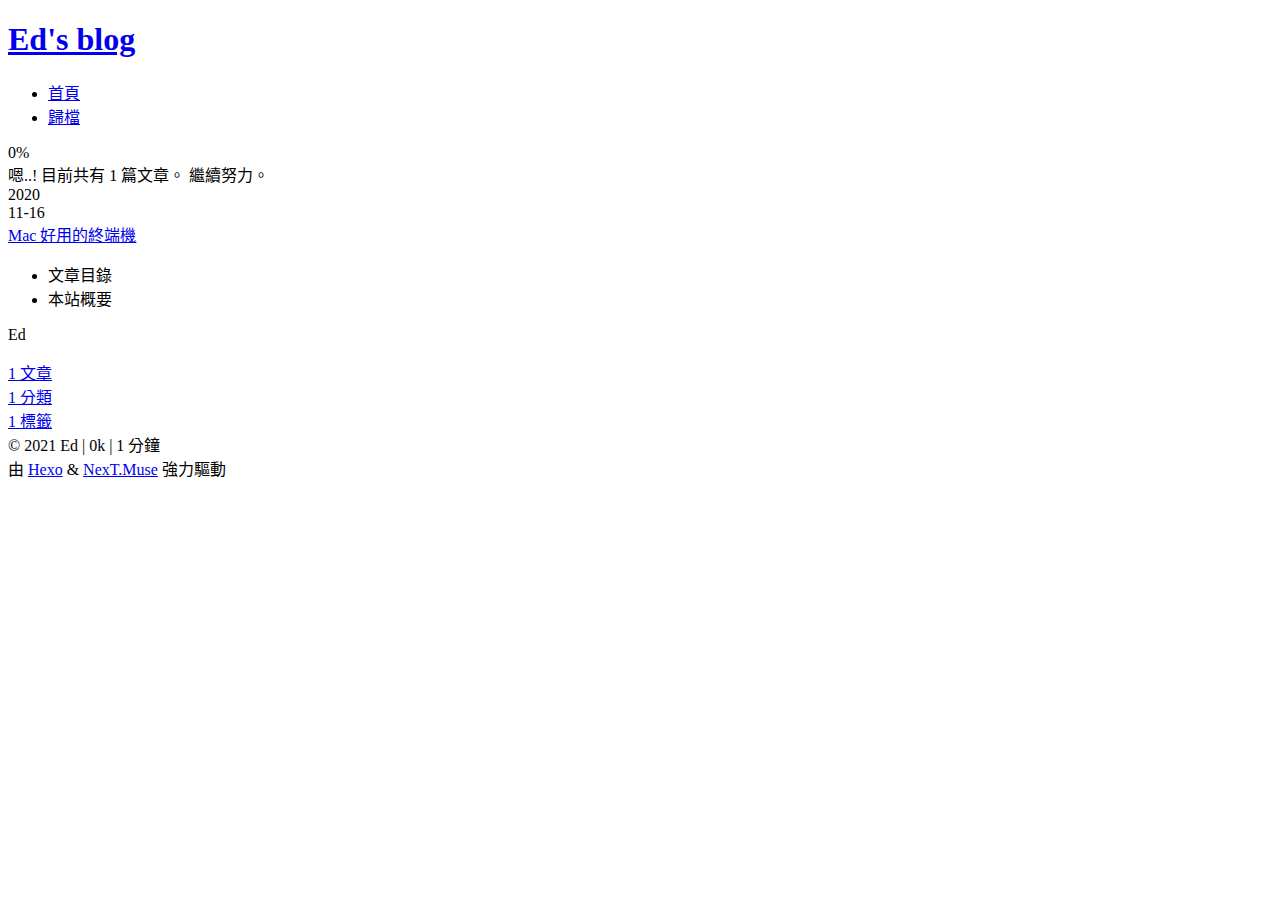
==== archives/index.html @ 4cb5926e "Site updated: 2021-09-26 19:25:12" ====
<!DOCTYPE html>
<html lang="zh-TW">
<head>
  <meta charset="UTF-8">
<meta name="viewport" content="width=device-width, initial-scale=1, maximum-scale=2">
<meta name="theme-color" content="#222">
<meta name="generator" content="Hexo 5.3.0">
  <link rel="apple-touch-icon" sizes="180x180" href="/Blog/images/apple-touch-icon-next.png">
  <link rel="icon" type="image/png" sizes="32x32" href="/Blog/images/favicon-32x32-next.png">
  <link rel="icon" type="image/png" sizes="16x16" href="/Blog/images/favicon-16x16-next.png">
  <link rel="mask-icon" href="/Blog/images/logo.svg" color="#222">

<link rel="stylesheet" href="/Blog/css/main.css">


<link rel="stylesheet" href="/Blog/lib/font-awesome/css/all.min.css">

<script id="hexo-configurations">
    var NexT = window.NexT || {};
    var CONFIG = {"hostname":"example.com","root":"/Blog/","scheme":"Muse","version":"7.8.0","exturl":false,"sidebar":{"position":"left","display":"post","padding":18,"offset":12,"onmobile":false},"copycode":{"enable":false,"show_result":false,"style":null},"back2top":{"enable":true,"sidebar":false,"scrollpercent":false},"bookmark":{"enable":false,"color":"#222","save":"auto"},"fancybox":false,"mediumzoom":false,"lazyload":false,"pangu":false,"comments":{"style":"tabs","active":null,"storage":true,"lazyload":false,"nav":null},"algolia":{"hits":{"per_page":10},"labels":{"input_placeholder":"Search for Posts","hits_empty":"We didn't find any results for the search: ${query}","hits_stats":"${hits} results found in ${time} ms"}},"localsearch":{"enable":false,"trigger":"auto","top_n_per_article":1,"unescape":false,"preload":false},"motion":{"enable":true,"async":false,"transition":{"post_block":"fadeIn","post_header":"slideDownIn","post_body":"slideDownIn","coll_header":"slideLeftIn","sidebar":"slideUpIn"}},"path":"search.xml"};
  </script>

  <meta property="og:type" content="website">
<meta property="og:title" content="Ed&#39;s blog">
<meta property="og:url" content="http://example.com/archives/index.html">
<meta property="og:site_name" content="Ed&#39;s blog">
<meta property="og:locale" content="zh_TW">
<meta property="article:author" content="Ed">
<meta name="twitter:card" content="summary">

<link rel="canonical" href="http://example.com/archives/">


<script id="page-configurations">
  // https://hexo.io/docs/variables.html
  CONFIG.page = {
    sidebar: "",
    isHome : false,
    isPost : false,
    lang   : 'zh-TW'
  };
</script>

  <title>歸檔 | Ed's blog</title>
  






  <noscript>
  <style>
  .use-motion .brand,
  .use-motion .menu-item,
  .sidebar-inner,
  .use-motion .post-block,
  .use-motion .pagination,
  .use-motion .comments,
  .use-motion .post-header,
  .use-motion .post-body,
  .use-motion .collection-header { opacity: initial; }

  .use-motion .site-title,
  .use-motion .site-subtitle {
    opacity: initial;
    top: initial;
  }

  .use-motion .logo-line-before i { left: initial; }
  .use-motion .logo-line-after i { right: initial; }
  </style>
</noscript>

</head>

<body itemscope itemtype="http://schema.org/WebPage">
  <div class="container use-motion">
    <div class="headband"></div>

    <header class="header" itemscope itemtype="http://schema.org/WPHeader">
      <div class="header-inner"><div class="site-brand-container">
  <div class="site-nav-toggle">
    <div class="toggle" aria-label="切換導航欄">
      <span class="toggle-line toggle-line-first"></span>
      <span class="toggle-line toggle-line-middle"></span>
      <span class="toggle-line toggle-line-last"></span>
    </div>
  </div>

  <div class="site-meta">

    <a href="/Blog/" class="brand" rel="start">
      <span class="logo-line-before"><i></i></span>
      <h1 class="site-title">Ed's blog</h1>
      <span class="logo-line-after"><i></i></span>
    </a>
  </div>

  <div class="site-nav-right">
    <div class="toggle popup-trigger">
    </div>
  </div>
</div>




<nav class="site-nav">
  <ul id="menu" class="main-menu menu">
        <li class="menu-item menu-item-home">

    <a href="/Blog/" rel="section"><i class="fa fa-home fa-fw"></i>首頁</a>

  </li>
        <li class="menu-item menu-item-archives">

    <a href="/Blog/archives/" rel="section"><i class="fa fa-archive fa-fw"></i>歸檔</a>

  </li>
  </ul>
</nav>




</div>
    </header>

    
  <div class="back-to-top">
    <i class="fa fa-arrow-up"></i>
    <span>0%</span>
  </div>


    <main class="main">
      <div class="main-inner">
        <div class="content-wrap">
          

          <div class="content archive">
            

  
  
  
  <div class="post-block">
    <div class="posts-collapse">
      <div class="collection-title">
        <span class="collection-header">嗯..! 目前共有 1 篇文章。 繼續努力。</span>
      </div>

      
    <div class="collection-year">
      <span class="collection-header">2020</span>
    </div>

  <article itemscope itemtype="http://schema.org/Article">
    <header class="post-header">

      <div class="post-meta">
        <time itemprop="dateCreated"
              datetime="2020-11-16T00:00:00+08:00"
              content="2020-11-16">
          11-16
        </time>
      </div>

      <div class="post-title">
          <a class="post-title-link" href="/Blog/Mac%20%E5%A5%BD%E7%94%A8%E7%9A%84%E7%B5%82%E7%AB%AF%E6%A9%9F/" itemprop="url">
            <span itemprop="name">Mac 好用的終端機</span>
          </a>
      </div>

    </header>
  </article>


    </div>
  </div>
  
  
  

  



          </div>
          

<script>
  window.addEventListener('tabs:register', () => {
    let { activeClass } = CONFIG.comments;
    if (CONFIG.comments.storage) {
      activeClass = localStorage.getItem('comments_active') || activeClass;
    }
    if (activeClass) {
      let activeTab = document.querySelector(`a[href="#comment-${activeClass}"]`);
      if (activeTab) {
        activeTab.click();
      }
    }
  });
  if (CONFIG.comments.storage) {
    window.addEventListener('tabs:click', event => {
      if (!event.target.matches('.tabs-comment .tab-content .tab-pane')) return;
      let commentClass = event.target.classList[1];
      localStorage.setItem('comments_active', commentClass);
    });
  }
</script>

        </div>
          
  
  <div class="toggle sidebar-toggle">
    <span class="toggle-line toggle-line-first"></span>
    <span class="toggle-line toggle-line-middle"></span>
    <span class="toggle-line toggle-line-last"></span>
  </div>

  <aside class="sidebar">
    <div class="sidebar-inner">

      <ul class="sidebar-nav motion-element">
        <li class="sidebar-nav-toc">
          文章目錄
        </li>
        <li class="sidebar-nav-overview">
          本站概要
        </li>
      </ul>

      <!--noindex-->
      <div class="post-toc-wrap sidebar-panel">
      </div>
      <!--/noindex-->

      <div class="site-overview-wrap sidebar-panel">
        <div class="site-author motion-element" itemprop="author" itemscope itemtype="http://schema.org/Person">
  <p class="site-author-name" itemprop="name">Ed</p>
  <div class="site-description" itemprop="description"></div>
</div>
<div class="site-state-wrap motion-element">
  <nav class="site-state">
      <div class="site-state-item site-state-posts">
          <a href="/Blog/archives/">
        
          <span class="site-state-item-count">1</span>
          <span class="site-state-item-name">文章</span>
        </a>
      </div>
      <div class="site-state-item site-state-categories">
            <a href="/Blog/categories/">
        <span class="site-state-item-count">1</span>
        <span class="site-state-item-name">分類</span></a>
      </div>
      <div class="site-state-item site-state-tags">
            <a href="/Blog/tags/">
        <span class="site-state-item-count">1</span>
        <span class="site-state-item-name">標籤</span></a>
      </div>
  </nav>
</div>



      </div>

    </div>
  </aside>
  <div id="sidebar-dimmer"></div>


      </div>
    </main>

    <footer class="footer">
      <div class="footer-inner">
        

        

<div class="copyright">
  
  &copy; 
  <span itemprop="copyrightYear">2021</span>
  <span class="with-love">
    <i class="fa fa-heart"></i>
  </span>
  <span class="author" itemprop="copyrightHolder">Ed</span>
    <span class="post-meta-divider">|</span>
    <span class="post-meta-item-icon">
      <i class="fa fa-chart-area"></i>
    </span>
    <span title="總字數">0k</span>
    <span class="post-meta-divider">|</span>
    <span class="post-meta-item-icon">
      <i class="fa fa-coffee"></i>
    </span>
    <span title="所需總閱讀時間">1 分鐘</span>
</div>
  <div class="powered-by">由 <a href="https://hexo.io/" class="theme-link" rel="noopener" target="_blank">Hexo</a> & <a href="https://muse.theme-next.org/" class="theme-link" rel="noopener" target="_blank">NexT.Muse</a> 強力驅動
  </div>

        








      </div>
    </footer>
  </div>

  
  <script src="/Blog/lib/anime.min.js"></script>
  <script src="/Blog/lib/velocity/velocity.min.js"></script>
  <script src="/Blog/lib/velocity/velocity.ui.min.js"></script>

<script src="/Blog/js/utils.js"></script>

<script src="/Blog/js/motion.js"></script>


<script src="/Blog/js/schemes/muse.js"></script>


<script src="/Blog/js/next-boot.js"></script>




  















  

  

</body>
</html>
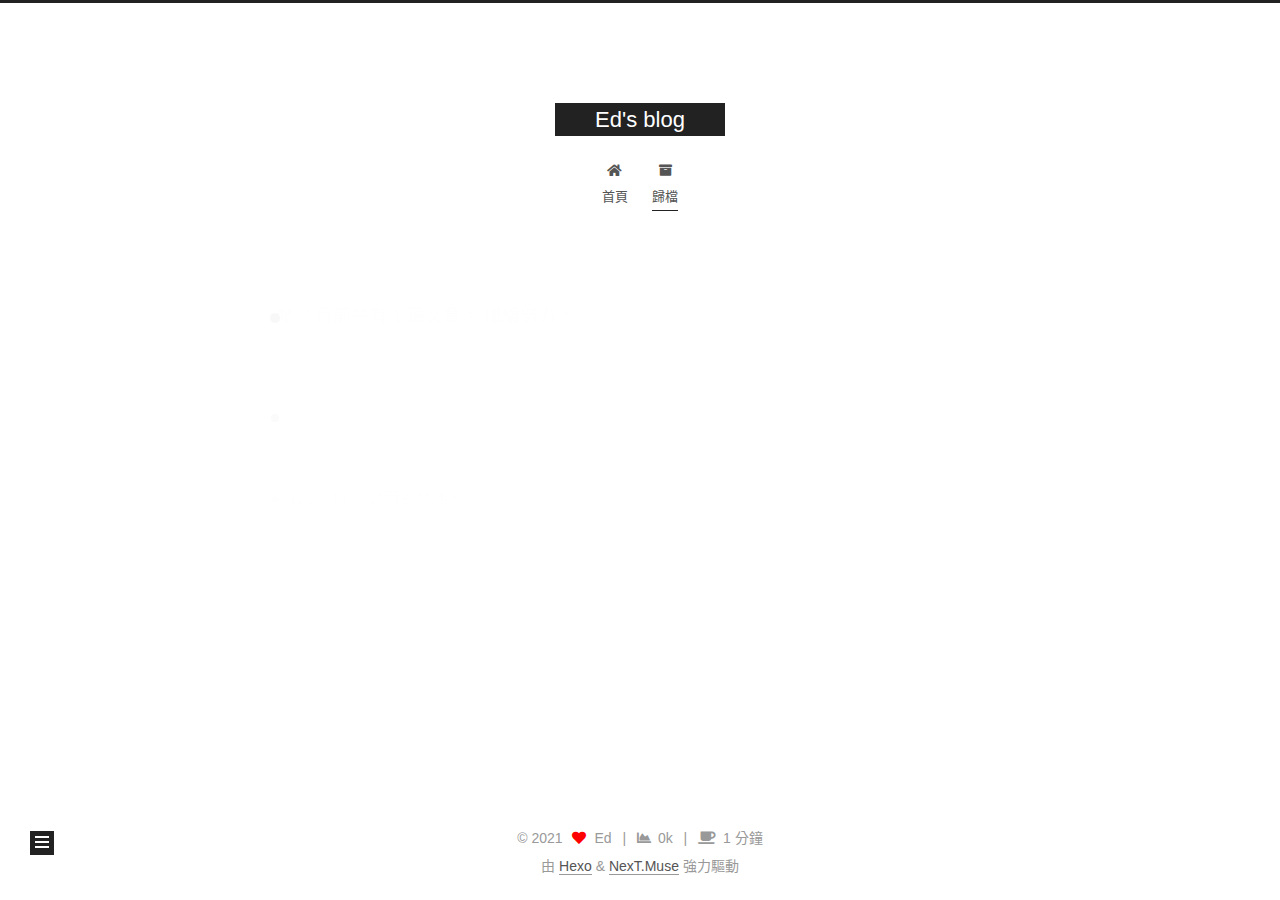
==== commit f0e3078c: "Site updated: 2021-09-26 19:32:54" ====
--- a/archives/index.html
+++ b/archives/index.html
@@ -5,19 +5,19 @@
 <meta name="viewport" content="width=device-width, initial-scale=1, maximum-scale=2">
 <meta name="theme-color" content="#222">
 <meta name="generator" content="Hexo 5.3.0">
-  <link rel="apple-touch-icon" sizes="180x180" href="/Blog/images/apple-touch-icon-next.png">
-  <link rel="icon" type="image/png" sizes="32x32" href="/Blog/images/favicon-32x32-next.png">
-  <link rel="icon" type="image/png" sizes="16x16" href="/Blog/images/favicon-16x16-next.png">
-  <link rel="mask-icon" href="/Blog/images/logo.svg" color="#222">
-
-<link rel="stylesheet" href="/Blog/css/main.css">
-
-
-<link rel="stylesheet" href="/Blog/lib/font-awesome/css/all.min.css">
+  <link rel="apple-touch-icon" sizes="180x180" href="/images/apple-touch-icon-next.png">
+  <link rel="icon" type="image/png" sizes="32x32" href="/images/favicon-32x32-next.png">
+  <link rel="icon" type="image/png" sizes="16x16" href="/images/favicon-16x16-next.png">
+  <link rel="mask-icon" href="/images/logo.svg" color="#222">
+
+<link rel="stylesheet" href="/css/main.css">
+
+
+<link rel="stylesheet" href="/lib/font-awesome/css/all.min.css">
 
 <script id="hexo-configurations">
     var NexT = window.NexT || {};
-    var CONFIG = {"hostname":"example.com","root":"/Blog/","scheme":"Muse","version":"7.8.0","exturl":false,"sidebar":{"position":"left","display":"post","padding":18,"offset":12,"onmobile":false},"copycode":{"enable":false,"show_result":false,"style":null},"back2top":{"enable":true,"sidebar":false,"scrollpercent":false},"bookmark":{"enable":false,"color":"#222","save":"auto"},"fancybox":false,"mediumzoom":false,"lazyload":false,"pangu":false,"comments":{"style":"tabs","active":null,"storage":true,"lazyload":false,"nav":null},"algolia":{"hits":{"per_page":10},"labels":{"input_placeholder":"Search for Posts","hits_empty":"We didn't find any results for the search: ${query}","hits_stats":"${hits} results found in ${time} ms"}},"localsearch":{"enable":false,"trigger":"auto","top_n_per_article":1,"unescape":false,"preload":false},"motion":{"enable":true,"async":false,"transition":{"post_block":"fadeIn","post_header":"slideDownIn","post_body":"slideDownIn","coll_header":"slideLeftIn","sidebar":"slideUpIn"}},"path":"search.xml"};
+    var CONFIG = {"hostname":"example.com","root":"/","scheme":"Muse","version":"7.8.0","exturl":false,"sidebar":{"position":"left","display":"post","padding":18,"offset":12,"onmobile":false},"copycode":{"enable":false,"show_result":false,"style":null},"back2top":{"enable":true,"sidebar":false,"scrollpercent":false},"bookmark":{"enable":false,"color":"#222","save":"auto"},"fancybox":false,"mediumzoom":false,"lazyload":false,"pangu":false,"comments":{"style":"tabs","active":null,"storage":true,"lazyload":false,"nav":null},"algolia":{"hits":{"per_page":10},"labels":{"input_placeholder":"Search for Posts","hits_empty":"We didn't find any results for the search: ${query}","hits_stats":"${hits} results found in ${time} ms"}},"localsearch":{"enable":false,"trigger":"auto","top_n_per_article":1,"unescape":false,"preload":false},"motion":{"enable":true,"async":false,"transition":{"post_block":"fadeIn","post_header":"slideDownIn","post_body":"slideDownIn","coll_header":"slideLeftIn","sidebar":"slideUpIn"}},"path":"search.xml"};
   </script>
 
   <meta property="og:type" content="website">
@@ -90,7 +90,7 @@
 
   <div class="site-meta">
 
-    <a href="/Blog/" class="brand" rel="start">
+    <a href="/" class="brand" rel="start">
       <span class="logo-line-before"><i></i></span>
       <h1 class="site-title">Ed's blog</h1>
       <span class="logo-line-after"><i></i></span>
@@ -110,12 +110,12 @@
   <ul id="menu" class="main-menu menu">
         <li class="menu-item menu-item-home">
 
-    <a href="/Blog/" rel="section"><i class="fa fa-home fa-fw"></i>首頁</a>
+    <a href="/" rel="section"><i class="fa fa-home fa-fw"></i>首頁</a>
 
   </li>
         <li class="menu-item menu-item-archives">
 
-    <a href="/Blog/archives/" rel="section"><i class="fa fa-archive fa-fw"></i>歸檔</a>
+    <a href="/archives/" rel="section"><i class="fa fa-archive fa-fw"></i>歸檔</a>
 
   </li>
   </ul>
@@ -168,7 +168,7 @@
       </div>
 
       <div class="post-title">
-          <a class="post-title-link" href="/Blog/Mac%20%E5%A5%BD%E7%94%A8%E7%9A%84%E7%B5%82%E7%AB%AF%E6%A9%9F/" itemprop="url">
+          <a class="post-title-link" href="/Mac%20%E5%A5%BD%E7%94%A8%E7%9A%84%E7%B5%82%E7%AB%AF%E6%A9%9F/" itemprop="url">
             <span itemprop="name">Mac 好用的終端機</span>
           </a>
       </div>
@@ -246,19 +246,19 @@
 <div class="site-state-wrap motion-element">
   <nav class="site-state">
       <div class="site-state-item site-state-posts">
-          <a href="/Blog/archives/">
+          <a href="/archives/">
         
           <span class="site-state-item-count">1</span>
           <span class="site-state-item-name">文章</span>
         </a>
       </div>
       <div class="site-state-item site-state-categories">
-            <a href="/Blog/categories/">
+            <a href="/categories/">
         <span class="site-state-item-count">1</span>
         <span class="site-state-item-name">分類</span></a>
       </div>
       <div class="site-state-item site-state-tags">
-            <a href="/Blog/tags/">
+            <a href="/tags/">
         <span class="site-state-item-count">1</span>
         <span class="site-state-item-name">標籤</span></a>
       </div>
@@ -319,19 +319,19 @@
   </div>
 
   
-  <script src="/Blog/lib/anime.min.js"></script>
-  <script src="/Blog/lib/velocity/velocity.min.js"></script>
-  <script src="/Blog/lib/velocity/velocity.ui.min.js"></script>
-
-<script src="/Blog/js/utils.js"></script>
-
-<script src="/Blog/js/motion.js"></script>
-
-
-<script src="/Blog/js/schemes/muse.js"></script>
-
-
-<script src="/Blog/js/next-boot.js"></script>
+  <script src="/lib/anime.min.js"></script>
+  <script src="/lib/velocity/velocity.min.js"></script>
+  <script src="/lib/velocity/velocity.ui.min.js"></script>
+
+<script src="/js/utils.js"></script>
+
+<script src="/js/motion.js"></script>
+
+
+<script src="/js/schemes/muse.js"></script>
+
+
+<script src="/js/next-boot.js"></script>
 
 
 
--- a/css/main.css
+++ b/css/main.css
@@ -0,0 +1,2291 @@
+:root {
+  --body-bg-color: #fff;
+  --content-bg-color: #fff;
+  --card-bg-color: #f5f5f5;
+  --text-color: #555;
+  --blockquote-color: #666;
+  --link-color: #555;
+  --link-hover-color: #222;
+  --brand-color: #fff;
+  --brand-hover-color: #fff;
+  --table-row-odd-bg-color: #f9f9f9;
+  --table-row-hover-bg-color: #f5f5f5;
+  --menu-item-bg-color: #f5f5f5;
+  --btn-default-bg: #222;
+  --btn-default-color: #fff;
+  --btn-default-border-color: #222;
+  --btn-default-hover-bg: #fff;
+  --btn-default-hover-color: #222;
+  --btn-default-hover-border-color: #222;
+}
+html {
+  line-height: 1.15; /* 1 */
+  -webkit-text-size-adjust: 100%; /* 2 */
+}
+body {
+  margin: 0;
+}
+main {
+  display: block;
+}
+h1 {
+  font-size: 2em;
+  margin: 0.67em 0;
+}
+hr {
+  box-sizing: content-box; /* 1 */
+  height: 0; /* 1 */
+  overflow: visible; /* 2 */
+}
+pre {
+  font-family: monospace, monospace; /* 1 */
+  font-size: 1em; /* 2 */
+}
+a {
+  background: transparent;
+}
+abbr[title] {
+  border-bottom: none; /* 1 */
+  text-decoration: underline; /* 2 */
+  text-decoration: underline dotted; /* 2 */
+}
+b,
+strong {
+  font-weight: bolder;
+}
+code,
+kbd,
+samp {
+  font-family: monospace, monospace; /* 1 */
+  font-size: 1em; /* 2 */
+}
+small {
+  font-size: 80%;
+}
+sub,
+sup {
+  font-size: 75%;
+  line-height: 0;
+  position: relative;
+  vertical-align: baseline;
+}
+sub {
+  bottom: -0.25em;
+}
+sup {
+  top: -0.5em;
+}
+img {
+  border-style: none;
+}
+button,
+input,
+optgroup,
+select,
+textarea {
+  font-family: inherit; /* 1 */
+  font-size: 100%; /* 1 */
+  line-height: 1.15; /* 1 */
+  margin: 0; /* 2 */
+}
+button,
+input {
+/* 1 */
+  overflow: visible;
+}
+button,
+select {
+/* 1 */
+  text-transform: none;
+}
+button,
+[type='button'],
+[type='reset'],
+[type='submit'] {
+  -webkit-appearance: button;
+}
+button::-moz-focus-inner,
+[type='button']::-moz-focus-inner,
+[type='reset']::-moz-focus-inner,
+[type='submit']::-moz-focus-inner {
+  border-style: none;
+  padding: 0;
+}
+button:-moz-focusring,
+[type='button']:-moz-focusring,
+[type='reset']:-moz-focusring,
+[type='submit']:-moz-focusring {
+  outline: 1px dotted ButtonText;
+}
+fieldset {
+  padding: 0.35em 0.75em 0.625em;
+}
+legend {
+  box-sizing: border-box; /* 1 */
+  color: inherit; /* 2 */
+  display: table; /* 1 */
+  max-width: 100%; /* 1 */
+  padding: 0; /* 3 */
+  white-space: normal; /* 1 */
+}
+progress {
+  vertical-align: baseline;
+}
+textarea {
+  overflow: auto;
+}
+[type='checkbox'],
+[type='radio'] {
+  box-sizing: border-box; /* 1 */
+  padding: 0; /* 2 */
+}
+[type='number']::-webkit-inner-spin-button,
+[type='number']::-webkit-outer-spin-button {
+  height: auto;
+}
+[type='search'] {
+  outline-offset: -2px; /* 2 */
+  -webkit-appearance: textfield; /* 1 */
+}
+[type='search']::-webkit-search-decoration {
+  -webkit-appearance: none;
+}
+::-webkit-file-upload-button {
+  font: inherit; /* 2 */
+  -webkit-appearance: button; /* 1 */
+}
+details {
+  display: block;
+}
+summary {
+  display: list-item;
+}
+template {
+  display: none;
+}
+[hidden] {
+  display: none;
+}
+::selection {
+  background: #262a30;
+  color: #eee;
+}
+html,
+body {
+  height: 100%;
+}
+body {
+  background: var(--body-bg-color);
+  color: var(--text-color);
+  font-family: 'Lato', "PingFang SC", "Microsoft YaHei", sans-serif;
+  font-size: 1em;
+  line-height: 2;
+}
+@media (max-width: 991px) {
+  body {
+    padding-left: 0 !important;
+    padding-right: 0 !important;
+  }
+}
+h1,
+h2,
+h3,
+h4,
+h5,
+h6 {
+  font-family: 'Lato', "PingFang SC", "Microsoft YaHei", sans-serif;
+  font-weight: bold;
+  line-height: 1.5;
+  margin: 20px 0 15px;
+}
+h1 {
+  font-size: 1.5em;
+}
+h2 {
+  font-size: 1.375em;
+}
+h3 {
+  font-size: 1.25em;
+}
+h4 {
+  font-size: 1.125em;
+}
+h5 {
+  font-size: 1em;
+}
+h6 {
+  font-size: 0.875em;
+}
+p {
+  margin: 0 0 20px 0;
+}
+a,
+span.exturl {
+  border-bottom: 1px solid #999;
+  color: var(--link-color);
+  outline: 0;
+  text-decoration: none;
+  overflow-wrap: break-word;
+  word-wrap: break-word;
+  cursor: pointer;
+}
+a:hover,
+span.exturl:hover {
+  border-bottom-color: var(--link-hover-color);
+  color: var(--link-hover-color);
+}
+iframe,
+img,
+video {
+  display: block;
+  margin-left: auto;
+  margin-right: auto;
+  max-width: 100%;
+}
+hr {
+  background-image: repeating-linear-gradient(-45deg, #ddd, #ddd 4px, transparent 4px, transparent 8px);
+  border: 0;
+  height: 3px;
+  margin: 40px 0;
+}
+blockquote {
+  border-left: 4px solid #ddd;
+  color: var(--blockquote-color);
+  margin: 0;
+  padding: 0 15px;
+}
+blockquote cite::before {
+  content: '-';
+  padding: 0 5px;
+}
+dt {
+  font-weight: bold;
+}
+dd {
+  margin: 0;
+  padding: 0;
+}
+kbd {
+  background-color: #f5f5f5;
+  background-image: linear-gradient(#eee, #fff, #eee);
+  border: 1px solid #ccc;
+  border-radius: 0.2em;
+  box-shadow: 0.1em 0.1em 0.2em rgba(0,0,0,0.1);
+  color: #555;
+  font-family: inherit;
+  padding: 0.1em 0.3em;
+  white-space: nowrap;
+}
+.table-container {
+  overflow: auto;
+}
+table {
+  border-collapse: collapse;
+  border-spacing: 0;
+  font-size: 0.875em;
+  margin: 0 0 20px 0;
+  width: 100%;
+}
+tbody tr:nth-of-type(odd) {
+  background: var(--table-row-odd-bg-color);
+}
+tbody tr:hover {
+  background: var(--table-row-hover-bg-color);
+}
+caption,
+th,
+td {
+  font-weight: normal;
+  padding: 8px;
+  vertical-align: middle;
+}
+th,
+td {
+  border: 1px solid #ddd;
+  border-bottom: 3px solid #ddd;
+}
+th {
+  font-weight: 700;
+  padding-bottom: 10px;
+}
+td {
+  border-bottom-width: 1px;
+}
+.btn {
+  background: var(--btn-default-bg);
+  border: 2px solid var(--btn-default-border-color);
+  border-radius: 0;
+  color: var(--btn-default-color);
+  display: inline-block;
+  font-size: 0.875em;
+  line-height: 2;
+  padding: 0 20px;
+  text-decoration: none;
+  transition-property: background-color;
+  transition-delay: 0s;
+  transition-duration: 0.2s;
+  transition-timing-function: ease-in-out;
+}
+.btn:hover {
+  background: var(--btn-default-hover-bg);
+  border-color: var(--btn-default-hover-border-color);
+  color: var(--btn-default-hover-color);
+}
+.btn + .btn {
+  margin: 0 0 8px 8px;
+}
+.btn .fa-fw {
+  text-align: left;
+  width: 1.285714285714286em;
+}
+.toggle {
+  line-height: 0;
+}
+.toggle .toggle-line {
+  background: #fff;
+  display: inline-block;
+  height: 2px;
+  left: 0;
+  position: relative;
+  top: 0;
+  transition: all 0.4s;
+  vertical-align: top;
+  width: 100%;
+}
+.toggle .toggle-line:not(:first-child) {
+  margin-top: 3px;
+}
+.toggle.toggle-arrow .toggle-line-first {
+  left: 50%;
+  top: 2px;
+  transform: rotate(45deg);
+  width: 50%;
+}
+.toggle.toggle-arrow .toggle-line-middle {
+  left: 2px;
+  width: 90%;
+}
+.toggle.toggle-arrow .toggle-line-last {
+  left: 50%;
+  top: -2px;
+  transform: rotate(-45deg);
+  width: 50%;
+}
+.toggle.toggle-close .toggle-line-first {
+  transform: rotate(-45deg);
+  top: 5px;
+}
+.toggle.toggle-close .toggle-line-middle {
+  opacity: 0;
+}
+.toggle.toggle-close .toggle-line-last {
+  transform: rotate(45deg);
+  top: -5px;
+}
+.highlight,
+pre {
+  background: #f7f7f7;
+  color: #4d4d4c;
+  line-height: 1.6;
+  margin: 0 auto 20px;
+}
+pre,
+code {
+  font-family: consolas, Menlo, monospace, "PingFang SC", "Microsoft YaHei";
+}
+code {
+  background: #eee;
+  border-radius: 3px;
+  color: #555;
+  padding: 2px 4px;
+  overflow-wrap: break-word;
+  word-wrap: break-word;
+}
+.highlight *::selection {
+  background: #d6d6d6;
+}
+.highlight pre {
+  border: 0;
+  margin: 0;
+  padding: 10px 0;
+}
+.highlight table {
+  border: 0;
+  margin: 0;
+  width: auto;
+}
+.highlight td {
+  border: 0;
+  padding: 0;
+}
+.highlight figcaption {
+  background: #eff2f3;
+  color: #4d4d4c;
+  display: flex;
+  font-size: 0.875em;
+  justify-content: space-between;
+  line-height: 1.2;
+  padding: 0.5em;
+}
+.highlight figcaption a {
+  color: #4d4d4c;
+}
+.highlight figcaption a:hover {
+  border-bottom-color: #4d4d4c;
+}
+.highlight .gutter {
+  -moz-user-select: none;
+  -ms-user-select: none;
+  -webkit-user-select: none;
+  user-select: none;
+}
+.highlight .gutter pre {
+  background: #eff2f3;
+  color: #869194;
+  padding-left: 10px;
+  padding-right: 10px;
+  text-align: right;
+}
+.highlight .code pre {
+  background: #f7f7f7;
+  padding-left: 10px;
+  width: 100%;
+}
+.gist table {
+  width: auto;
+}
+.gist table td {
+  border: 0;
+}
+pre {
+  overflow: auto;
+  padding: 10px;
+}
+pre code {
+  background: none;
+  color: #4d4d4c;
+  font-size: 0.875em;
+  padding: 0;
+  text-shadow: none;
+}
+pre .deletion {
+  background: #fdd;
+}
+pre .addition {
+  background: #dfd;
+}
+pre .meta {
+  color: #eab700;
+  -moz-user-select: none;
+  -ms-user-select: none;
+  -webkit-user-select: none;
+  user-select: none;
+}
+pre .comment {
+  color: #8e908c;
+}
+pre .variable,
+pre .attribute,
+pre .tag,
+pre .name,
+pre .regexp,
+pre .ruby .constant,
+pre .xml .tag .title,
+pre .xml .pi,
+pre .xml .doctype,
+pre .html .doctype,
+pre .css .id,
+pre .css .class,
+pre .css .pseudo {
+  color: #c82829;
+}
+pre .number,
+pre .preprocessor,
+pre .built_in,
+pre .builtin-name,
+pre .literal,
+pre .params,
+pre .constant,
+pre .command {
+  color: #f5871f;
+}
+pre .ruby .class .title,
+pre .css .rules .attribute,
+pre .string,
+pre .symbol,
+pre .value,
+pre .inheritance,
+pre .header,
+pre .ruby .symbol,
+pre .xml .cdata,
+pre .special,
+pre .formula {
+  color: #718c00;
+}
+pre .title,
+pre .css .hexcolor {
+  color: #3e999f;
+}
+pre .function,
+pre .python .decorator,
+pre .python .title,
+pre .ruby .function .title,
+pre .ruby .title .keyword,
+pre .perl .sub,
+pre .javascript .title,
+pre .coffeescript .title {
+  color: #4271ae;
+}
+pre .keyword,
+pre .javascript .function {
+  color: #8959a8;
+}
+.blockquote-center {
+  border-left: none;
+  margin: 40px 0;
+  padding: 0;
+  position: relative;
+  text-align: center;
+}
+.blockquote-center .fa {
+  display: block;
+  opacity: 0.6;
+  position: absolute;
+  width: 100%;
+}
+.blockquote-center .fa-quote-left {
+  border-top: 1px solid #ccc;
+  text-align: left;
+  top: -20px;
+}
+.blockquote-center .fa-quote-right {
+  border-bottom: 1px solid #ccc;
+  text-align: right;
+  bottom: -20px;
+}
+.blockquote-center p,
+.blockquote-center div {
+  text-align: center;
+}
+.post-body .group-picture img {
+  margin: 0 auto;
+  padding: 0 3px;
+}
+.group-picture-row {
+  margin-bottom: 6px;
+  overflow: hidden;
+}
+.group-picture-column {
+  float: left;
+  margin-bottom: 10px;
+}
+.post-body .label {
+  color: #555;
+  display: inline;
+  padding: 0 2px;
+}
+.post-body .label.default {
+  background: #f0f0f0;
+}
+.post-body .label.primary {
+  background: #efe6f7;
+}
+.post-body .label.info {
+  background: #e5f2f8;
+}
+.post-body .label.success {
+  background: #e7f4e9;
+}
+.post-body .label.warning {
+  background: #fcf6e1;
+}
+.post-body .label.danger {
+  background: #fae8eb;
+}
+.post-body .tabs {
+  margin-bottom: 20px;
+}
+.post-body .tabs,
+.tabs-comment {
+  display: block;
+  padding-top: 10px;
+  position: relative;
+}
+.post-body .tabs ul.nav-tabs,
+.tabs-comment ul.nav-tabs {
+  display: flex;
+  flex-wrap: wrap;
+  margin: 0;
+  margin-bottom: -1px;
+  padding: 0;
+}
+@media (max-width: 413px) {
+  .post-body .tabs ul.nav-tabs,
+  .tabs-comment ul.nav-tabs {
+    display: block;
+    margin-bottom: 5px;
+  }
+}
+.post-body .tabs ul.nav-tabs li.tab,
+.tabs-comment ul.nav-tabs li.tab {
+  border-bottom: 1px solid #ddd;
+  border-left: 1px solid transparent;
+  border-right: 1px solid transparent;
+  border-top: 3px solid transparent;
+  flex-grow: 1;
+  list-style-type: none;
+  border-radius: 0 0 0 0;
+}
+@media (max-width: 413px) {
+  .post-body .tabs ul.nav-tabs li.tab,
+  .tabs-comment ul.nav-tabs li.tab {
+    border-bottom: 1px solid transparent;
+    border-left: 3px solid transparent;
+    border-right: 1px solid transparent;
+    border-top: 1px solid transparent;
+  }
+}
+@media (max-width: 413px) {
+  .post-body .tabs ul.nav-tabs li.tab,
+  .tabs-comment ul.nav-tabs li.tab {
+    border-radius: 0;
+  }
+}
+.post-body .tabs ul.nav-tabs li.tab a,
+.tabs-comment ul.nav-tabs li.tab a {
+  border-bottom: initial;
+  display: block;
+  line-height: 1.8;
+  outline: 0;
+  padding: 0.25em 0.75em;
+  text-align: center;
+  transition-delay: 0s;
+  transition-duration: 0.2s;
+  transition-timing-function: ease-out;
+}
+.post-body .tabs ul.nav-tabs li.tab a i,
+.tabs-comment ul.nav-tabs li.tab a i {
+  width: 1.285714285714286em;
+}
+.post-body .tabs ul.nav-tabs li.tab.active,
+.tabs-comment ul.nav-tabs li.tab.active {
+  border-bottom: 1px solid transparent;
+  border-left: 1px solid #ddd;
+  border-right: 1px solid #ddd;
+  border-top: 3px solid #fc6423;
+}
+@media (max-width: 413px) {
+  .post-body .tabs ul.nav-tabs li.tab.active,
+  .tabs-comment ul.nav-tabs li.tab.active {
+    border-bottom: 1px solid #ddd;
+    border-left: 3px solid #fc6423;
+    border-right: 1px solid #ddd;
+    border-top: 1px solid #ddd;
+  }
+}
+.post-body .tabs ul.nav-tabs li.tab.active a,
+.tabs-comment ul.nav-tabs li.tab.active a {
+  color: var(--link-color);
+  cursor: default;
+}
+.post-body .tabs .tab-content .tab-pane,
+.tabs-comment .tab-content .tab-pane {
+  border: 1px solid #ddd;
+  border-top: 0;
+  padding: 20px 20px 0 20px;
+  border-radius: 0;
+}
+.post-body .tabs .tab-content .tab-pane:not(.active),
+.tabs-comment .tab-content .tab-pane:not(.active) {
+  display: none;
+}
+.post-body .tabs .tab-content .tab-pane.active,
+.tabs-comment .tab-content .tab-pane.active {
+  display: block;
+}
+.post-body .tabs .tab-content .tab-pane.active:nth-of-type(1),
+.tabs-comment .tab-content .tab-pane.active:nth-of-type(1) {
+  border-radius: 0 0 0 0;
+}
+@media (max-width: 413px) {
+  .post-body .tabs .tab-content .tab-pane.active:nth-of-type(1),
+  .tabs-comment .tab-content .tab-pane.active:nth-of-type(1) {
+    border-radius: 0;
+  }
+}
+.post-body .note {
+  border-radius: 3px;
+  margin-bottom: 20px;
+  padding: 1em;
+  position: relative;
+  border: 1px solid #eee;
+  border-left-width: 5px;
+}
+.post-body .note h2,
+.post-body .note h3,
+.post-body .note h4,
+.post-body .note h5,
+.post-body .note h6 {
+  margin-top: 0;
+  border-bottom: initial;
+  margin-bottom: 0;
+  padding-top: 0;
+}
+.post-body .note p:first-child,
+.post-body .note ul:first-child,
+.post-body .note ol:first-child,
+.post-body .note table:first-child,
+.post-body .note pre:first-child,
+.post-body .note blockquote:first-child,
+.post-body .note img:first-child {
+  margin-top: 0;
+}
+.post-body .note p:last-child,
+.post-body .note ul:last-child,
+.post-body .note ol:last-child,
+.post-body .note table:last-child,
+.post-body .note pre:last-child,
+.post-body .note blockquote:last-child,
+.post-body .note img:last-child {
+  margin-bottom: 0;
+}
+.post-body .note.default {
+  border-left-color: #777;
+}
+.post-body .note.default h2,
+.post-body .note.default h3,
+.post-body .note.default h4,
+.post-body .note.default h5,
+.post-body .note.default h6 {
+  color: #777;
+}
+.post-body .note.primary {
+  border-left-color: #6f42c1;
+}
+.post-body .note.primary h2,
+.post-body .note.primary h3,
+.post-body .note.primary h4,
+.post-body .note.primary h5,
+.post-body .note.primary h6 {
+  color: #6f42c1;
+}
+.post-body .note.info {
+  border-left-color: #428bca;
+}
+.post-body .note.info h2,
+.post-body .note.info h3,
+.post-body .note.info h4,
+.post-body .note.info h5,
+.post-body .note.info h6 {
+  color: #428bca;
+}
+.post-body .note.success {
+  border-left-color: #5cb85c;
+}
+.post-body .note.success h2,
+.post-body .note.success h3,
+.post-body .note.success h4,
+.post-body .note.success h5,
+.post-body .note.success h6 {
+  color: #5cb85c;
+}
+.post-body .note.warning {
+  border-left-color: #f0ad4e;
+}
+.post-body .note.warning h2,
+.post-body .note.warning h3,
+.post-body .note.warning h4,
+.post-body .note.warning h5,
+.post-body .note.warning h6 {
+  color: #f0ad4e;
+}
+.post-body .note.danger {
+  border-left-color: #d9534f;
+}
+.post-body .note.danger h2,
+.post-body .note.danger h3,
+.post-body .note.danger h4,
+.post-body .note.danger h5,
+.post-body .note.danger h6 {
+  color: #d9534f;
+}
+.pagination .prev,
+.pagination .next,
+.pagination .page-number,
+.pagination .space {
+  display: inline-block;
+  margin: 0 10px;
+  padding: 0 11px;
+  position: relative;
+  top: -1px;
+}
+@media (max-width: 767px) {
+  .pagination .prev,
+  .pagination .next,
+  .pagination .page-number,
+  .pagination .space {
+    margin: 0 5px;
+  }
+}
+.pagination {
+  border-top: 1px solid #eee;
+  margin: 120px 0 0;
+  text-align: center;
+}
+.pagination .prev,
+.pagination .next,
+.pagination .page-number {
+  border-bottom: 0;
+  border-top: 1px solid #eee;
+  transition-property: border-color;
+  transition-delay: 0s;
+  transition-duration: 0.2s;
+  transition-timing-function: ease-in-out;
+}
+.pagination .prev:hover,
+.pagination .next:hover,
+.pagination .page-number:hover {
+  border-top-color: #222;
+}
+.pagination .space {
+  margin: 0;
+  padding: 0;
+}
+.pagination .prev {
+  margin-left: 0;
+}
+.pagination .next {
+  margin-right: 0;
+}
+.pagination .page-number.current {
+  background: #ccc;
+  border-top-color: #ccc;
+  color: #fff;
+}
+@media (max-width: 767px) {
+  .pagination {
+    border-top: none;
+  }
+  .pagination .prev,
+  .pagination .next,
+  .pagination .page-number {
+    border-bottom: 1px solid #eee;
+    border-top: 0;
+    margin-bottom: 10px;
+    padding: 0 10px;
+  }
+  .pagination .prev:hover,
+  .pagination .next:hover,
+  .pagination .page-number:hover {
+    border-bottom-color: #222;
+  }
+}
+.comments {
+  margin-top: 60px;
+  overflow: hidden;
+}
+.comment-button-group {
+  display: flex;
+  flex-wrap: wrap-reverse;
+  justify-content: center;
+  margin: 1em 0;
+}
+.comment-button-group .comment-button {
+  margin: 0.1em 0.2em;
+}
+.comment-button-group .comment-button.active {
+  background: var(--btn-default-hover-bg);
+  border-color: var(--btn-default-hover-border-color);
+  color: var(--btn-default-hover-color);
+}
+.comment-position {
+  display: none;
+}
+.comment-position.active {
+  display: block;
+}
+.tabs-comment {
+  background: var(--content-bg-color);
+  margin-top: 4em;
+  padding-top: 0;
+}
+.tabs-comment .comments {
+  border: 0;
+  box-shadow: none;
+  margin-top: 0;
+  padding-top: 0;
+}
+.container {
+  min-height: 100%;
+  position: relative;
+}
+.main-inner {
+  margin: 0 auto;
+  width: 700px;
+}
+@media (min-width: 1200px) {
+  .main-inner {
+    width: 800px;
+  }
+}
+@media (min-width: 1600px) {
+  .main-inner {
+    width: 900px;
+  }
+}
+@media (max-width: 767px) {
+  .content-wrap {
+    padding: 0 20px;
+  }
+}
+.header {
+  background: transparent;
+}
+.header-inner {
+  margin: 0 auto;
+  width: 700px;
+}
+@media (min-width: 1200px) {
+  .header-inner {
+    width: 800px;
+  }
+}
+@media (min-width: 1600px) {
+  .header-inner {
+    width: 900px;
+  }
+}
+.site-brand-container {
+  display: flex;
+  flex-shrink: 0;
+  padding: 0 10px;
+}
+.headband {
+  background: #222;
+  height: 3px;
+}
+.site-meta {
+  flex-grow: 1;
+  text-align: center;
+}
+@media (max-width: 767px) {
+  .site-meta {
+    text-align: center;
+  }
+}
+.brand {
+  border-bottom: none;
+  color: var(--brand-color);
+  display: inline-block;
+  line-height: 1.375em;
+  padding: 0 40px;
+  position: relative;
+}
+.brand:hover {
+  color: var(--brand-hover-color);
+}
+.site-title {
+  font-family: 'Lato', "PingFang SC", "Microsoft YaHei", sans-serif;
+  font-size: 1.375em;
+  font-weight: normal;
+  margin: 0;
+}
+.site-subtitle {
+  color: #999;
+  font-size: 0.8125em;
+  margin: 10px 0;
+}
+.use-motion .brand {
+  opacity: 0;
+}
+.use-motion .site-title,
+.use-motion .site-subtitle,
+.use-motion .custom-logo-image {
+  opacity: 0;
+  position: relative;
+  top: -10px;
+}
+.site-nav-toggle,
+.site-nav-right {
+  display: none;
+}
+@media (max-width: 767px) {
+  .site-nav-toggle,
+  .site-nav-right {
+    display: flex;
+    flex-direction: column;
+    justify-content: center;
+  }
+}
+.site-nav-toggle .toggle,
+.site-nav-right .toggle {
+  color: var(--text-color);
+  padding: 10px;
+  width: 22px;
+}
+.site-nav-toggle .toggle .toggle-line,
+.site-nav-right .toggle .toggle-line {
+  background: var(--text-color);
+  border-radius: 1px;
+}
+.site-nav {
+  display: block;
+}
+@media (max-width: 767px) {
+  .site-nav {
+    clear: both;
+    display: none;
+  }
+}
+.site-nav.site-nav-on {
+  display: block;
+}
+.menu {
+  margin-top: 20px;
+  padding-left: 0;
+  text-align: center;
+}
+.menu-item {
+  display: inline-block;
+  list-style: none;
+  margin: 0 10px;
+}
+@media (max-width: 767px) {
+  .menu-item {
+    display: block;
+    margin-top: 10px;
+  }
+  .menu-item.menu-item-search {
+    display: none;
+  }
+}
+.menu-item a,
+.menu-item span.exturl {
+  border-bottom: 0;
+  display: block;
+  font-size: 0.8125em;
+  transition-property: border-color;
+  transition-delay: 0s;
+  transition-duration: 0.2s;
+  transition-timing-function: ease-in-out;
+}
+@media (hover: none) {
+  .menu-item a:hover,
+  .menu-item span.exturl:hover {
+    border-bottom-color: transparent !important;
+  }
+}
+.menu-item .fa,
+.menu-item .fab,
+.menu-item .far,
+.menu-item .fas {
+  margin-right: 8px;
+}
+.menu-item .badge {
+  display: inline-block;
+  font-weight: bold;
+  line-height: 1;
+  margin-left: 0.35em;
+  margin-top: 0.35em;
+  text-align: center;
+  white-space: nowrap;
+}
+@media (max-width: 767px) {
+  .menu-item .badge {
+    float: right;
+    margin-left: 0;
+  }
+}
+.menu-item-active a,
+.menu .menu-item a:hover,
+.menu .menu-item span.exturl:hover {
+  background: var(--menu-item-bg-color);
+}
+.use-motion .menu-item {
+  opacity: 0;
+}
+.sidebar {
+  background: #222;
+  bottom: 0;
+  box-shadow: inset 0 2px 6px #000;
+  position: fixed;
+  top: 0;
+}
+@media (max-width: 991px) {
+  .sidebar {
+    display: none;
+  }
+}
+.sidebar-inner {
+  color: #999;
+  padding: 18px 10px;
+  text-align: center;
+}
+.cc-license {
+  margin-top: 10px;
+  text-align: center;
+}
+.cc-license .cc-opacity {
+  border-bottom: none;
+  opacity: 0.7;
+}
+.cc-license .cc-opacity:hover {
+  opacity: 0.9;
+}
+.cc-license img {
+  display: inline-block;
+}
+.site-author-image {
+  border: 2px solid #333;
+  display: block;
+  margin: 0 auto;
+  max-width: 96px;
+  padding: 2px;
+}
+.site-author-name {
+  color: #f5f5f5;
+  font-weight: normal;
+  margin: 5px 0 0;
+  text-align: center;
+}
+.site-description {
+  color: #999;
+  font-size: 1em;
+  margin-top: 5px;
+  text-align: center;
+}
+.links-of-author {
+  margin-top: 15px;
+}
+.links-of-author a,
+.links-of-author span.exturl {
+  border-bottom-color: #555;
+  display: inline-block;
+  font-size: 0.8125em;
+  margin-bottom: 10px;
+  margin-right: 10px;
+  vertical-align: middle;
+}
+.links-of-author a::before,
+.links-of-author span.exturl::before {
+  background: #a447ff;
+  border-radius: 50%;
+  content: ' ';
+  display: inline-block;
+  height: 4px;
+  margin-right: 3px;
+  vertical-align: middle;
+  width: 4px;
+}
+.sidebar-button {
+  margin-top: 15px;
+}
+.sidebar-button a {
+  border: 1px solid #fc6423;
+  border-radius: 4px;
+  color: #fc6423;
+  display: inline-block;
+  padding: 0 15px;
+}
+.sidebar-button a .fa,
+.sidebar-button a .fab,
+.sidebar-button a .far,
+.sidebar-button a .fas {
+  margin-right: 5px;
+}
+.sidebar-button a:hover {
+  background: #fc6423;
+  border: 1px solid #fc6423;
+  color: #fff;
+}
+.sidebar-button a:hover .fa,
+.sidebar-button a:hover .fab,
+.sidebar-button a:hover .far,
+.sidebar-button a:hover .fas {
+  color: #fff;
+}
+.links-of-blogroll {
+  font-size: 0.8125em;
+  margin-top: 10px;
+}
+.links-of-blogroll-title {
+  font-size: 0.875em;
+  font-weight: 600;
+  margin-top: 0;
+}
+.links-of-blogroll-list {
+  list-style: none;
+  margin: 0;
+  padding: 0;
+}
+#sidebar-dimmer {
+  display: none;
+}
+@media (max-width: 767px) {
+  #sidebar-dimmer {
+    background: #000;
+    display: block;
+    height: 100%;
+    left: 100%;
+    opacity: 0;
+    position: fixed;
+    top: 0;
+    width: 100%;
+    z-index: 1100;
+  }
+  .sidebar-active + #sidebar-dimmer {
+    opacity: 0.7;
+    transform: translateX(-100%);
+    transition: opacity 0.5s;
+  }
+}
+.sidebar-nav {
+  margin: 0;
+  padding-bottom: 20px;
+  padding-left: 0;
+}
+.sidebar-nav li {
+  border-bottom: 1px solid transparent;
+  color: #666;
+  cursor: pointer;
+  display: inline-block;
+  font-size: 0.875em;
+}
+.sidebar-nav li.sidebar-nav-overview {
+  margin-left: 10px;
+}
+.sidebar-nav li:hover {
+  color: #f5f5f5;
+}
+.sidebar-nav .sidebar-nav-active {
+  border-bottom-color: #87daff;
+  color: #87daff;
+}
+.sidebar-nav .sidebar-nav-active:hover {
+  color: #87daff;
+}
+.sidebar-panel {
+  display: none;
+  overflow-x: hidden;
+  overflow-y: auto;
+}
+.sidebar-panel-active {
+  display: block;
+}
+.sidebar-toggle {
+  background: #222;
+  bottom: 45px;
+  cursor: pointer;
+  height: 14px;
+  left: 30px;
+  padding: 5px;
+  position: fixed;
+  width: 14px;
+  z-index: 1300;
+}
+@media (max-width: 991px) {
+  .sidebar-toggle {
+    left: 20px;
+    opacity: 0.8;
+    display: none;
+  }
+}
+.sidebar-toggle:hover .toggle-line {
+  background: #87daff;
+}
+.post-toc {
+  font-size: 0.875em;
+}
+.post-toc ol {
+  list-style: none;
+  margin: 0;
+  padding: 0 2px 5px 10px;
+  text-align: left;
+}
+.post-toc ol > ol {
+  padding-left: 0;
+}
+.post-toc ol a {
+  transition-property: all;
+  transition-delay: 0s;
+  transition-duration: 0.2s;
+  transition-timing-function: ease-in-out;
+}
+.post-toc .nav-item {
+  line-height: 1.8;
+  overflow: hidden;
+  text-overflow: ellipsis;
+  white-space: nowrap;
+}
+.post-toc .nav .nav-child {
+  display: none;
+}
+.post-toc .nav .active > .nav-child {
+  display: block;
+}
+.post-toc .nav .active-current > .nav-child {
+  display: block;
+}
+.post-toc .nav .active-current > .nav-child > .nav-item {
+  display: block;
+}
+.post-toc .nav .active > a {
+  border-bottom-color: #87daff;
+  color: #87daff;
+}
+.post-toc .nav .active-current > a {
+  color: #87daff;
+}
+.post-toc .nav .active-current > a:hover {
+  color: #87daff;
+}
+.site-state {
+  display: flex;
+  justify-content: center;
+  line-height: 1.4;
+  margin-top: 10px;
+  overflow: hidden;
+  text-align: center;
+  white-space: nowrap;
+}
+.site-state-item {
+  padding: 0 15px;
+}
+.site-state-item:not(:first-child) {
+  border-left: 1px solid #333;
+}
+.site-state-item a {
+  border-bottom: none;
+}
+.site-state-item-count {
+  display: block;
+  font-size: 1.25em;
+  font-weight: 600;
+  text-align: center;
+}
+.site-state-item-name {
+  color: inherit;
+  font-size: 0.875em;
+}
+.footer {
+  color: #999;
+  font-size: 0.875em;
+  padding: 20px 0;
+}
+.footer.footer-fixed {
+  bottom: 0;
+  left: 0;
+  position: absolute;
+  right: 0;
+}
+.footer-inner {
+  box-sizing: border-box;
+  margin: 0 auto;
+  text-align: center;
+  width: 700px;
+}
+@media (min-width: 1200px) {
+  .footer-inner {
+    width: 800px;
+  }
+}
+@media (min-width: 1600px) {
+  .footer-inner {
+    width: 900px;
+  }
+}
+.languages {
+  display: inline-block;
+  font-size: 1.125em;
+  position: relative;
+}
+.languages .lang-select-label span {
+  margin: 0 0.5em;
+}
+.languages .lang-select {
+  height: 100%;
+  left: 0;
+  opacity: 0;
+  position: absolute;
+  top: 0;
+  width: 100%;
+}
+.with-love {
+  color: #ff0000;
+  display: inline-block;
+  margin: 0 5px;
+}
+.powered-by,
+.theme-info {
+  display: inline-block;
+}
+@-moz-keyframes iconAnimate {
+  0%, 100% {
+    transform: scale(1);
+  }
+  10%, 30% {
+    transform: scale(0.9);
+  }
+  20%, 40%, 60%, 80% {
+    transform: scale(1.1);
+  }
+  50%, 70% {
+    transform: scale(1.1);
+  }
+}
+@-webkit-keyframes iconAnimate {
+  0%, 100% {
+    transform: scale(1);
+  }
+  10%, 30% {
+    transform: scale(0.9);
+  }
+  20%, 40%, 60%, 80% {
+    transform: scale(1.1);
+  }
+  50%, 70% {
+    transform: scale(1.1);
+  }
+}
+@-o-keyframes iconAnimate {
+  0%, 100% {
+    transform: scale(1);
+  }
+  10%, 30% {
+    transform: scale(0.9);
+  }
+  20%, 40%, 60%, 80% {
+    transform: scale(1.1);
+  }
+  50%, 70% {
+    transform: scale(1.1);
+  }
+}
+@keyframes iconAnimate {
+  0%, 100% {
+    transform: scale(1);
+  }
+  10%, 30% {
+    transform: scale(0.9);
+  }
+  20%, 40%, 60%, 80% {
+    transform: scale(1.1);
+  }
+  50%, 70% {
+    transform: scale(1.1);
+  }
+}
+.back-to-top {
+  font-size: 12px;
+  text-align: center;
+  transition-delay: 0s;
+  transition-duration: 0.2s;
+  transition-timing-function: ease-in-out;
+}
+.back-to-top {
+  background: #222;
+  bottom: -100px;
+  box-sizing: border-box;
+  color: #fff;
+  cursor: pointer;
+  left: 30px;
+  opacity: 1;
+  padding: 0 6px;
+  position: fixed;
+  transition-property: bottom;
+  z-index: 1300;
+  width: 24px;
+}
+.back-to-top span {
+  display: none;
+}
+.back-to-top:hover {
+  color: #87daff;
+}
+.back-to-top.back-to-top-on {
+  bottom: 19px;
+}
+@media (max-width: 991px) {
+  .back-to-top {
+    left: 20px;
+    opacity: 0.8;
+  }
+}
+.post-body {
+  font-family: 'Lato', "PingFang SC", "Microsoft YaHei", sans-serif;
+  overflow-wrap: break-word;
+  word-wrap: break-word;
+}
+@media (min-width: 1200px) {
+  .post-body {
+    font-size: 1.125em;
+  }
+}
+.post-body .exturl .fa {
+  font-size: 0.875em;
+  margin-left: 4px;
+}
+.post-body .image-caption,
+.post-body .figure .caption {
+  color: #999;
+  font-size: 0.875em;
+  font-weight: bold;
+  line-height: 1;
+  margin: -20px auto 15px;
+  text-align: center;
+}
+.post-sticky-flag {
+  display: inline-block;
+  transform: rotate(30deg);
+}
+.post-button {
+  margin-top: 40px;
+  text-align: center;
+}
+.use-motion .post-block,
+.use-motion .pagination,
+.use-motion .comments {
+  opacity: 0;
+}
+.use-motion .post-header {
+  opacity: 0;
+}
+.use-motion .post-body {
+  opacity: 0;
+}
+.use-motion .collection-header {
+  opacity: 0;
+}
+.posts-collapse {
+  margin-left: 35px;
+  position: relative;
+}
+@media (max-width: 767px) {
+  .posts-collapse {
+    margin-left: 0px;
+    margin-right: 0px;
+  }
+}
+.posts-collapse .collection-title {
+  font-size: 1.125em;
+  position: relative;
+}
+.posts-collapse .collection-title::before {
+  background: #999;
+  border: 1px solid #fff;
+  border-radius: 50%;
+  content: ' ';
+  height: 10px;
+  left: 0;
+  margin-left: -6px;
+  margin-top: -4px;
+  position: absolute;
+  top: 50%;
+  width: 10px;
+}
+.posts-collapse .collection-year {
+  font-size: 1.5em;
+  font-weight: bold;
+  margin: 60px 0;
+  position: relative;
+}
+.posts-collapse .collection-year::before {
+  background: #bbb;
+  border-radius: 50%;
+  content: ' ';
+  height: 8px;
+  left: 0;
+  margin-left: -4px;
+  margin-top: -4px;
+  position: absolute;
+  top: 50%;
+  width: 8px;
+}
+.posts-collapse .collection-header {
+  display: block;
+  margin: 0 0 0 20px;
+}
+.posts-collapse .collection-header small {
+  color: #bbb;
+  margin-left: 5px;
+}
+.posts-collapse .post-header {
+  border-bottom: 1px dashed #ccc;
+  margin: 30px 0;
+  padding-left: 15px;
+  position: relative;
+  transition-property: border;
+  transition-delay: 0s;
+  transition-duration: 0.2s;
+  transition-timing-function: ease-in-out;
+}
+.posts-collapse .post-header::before {
+  background: #bbb;
+  border: 1px solid #fff;
+  border-radius: 50%;
+  content: ' ';
+  height: 6px;
+  left: 0;
+  margin-left: -4px;
+  position: absolute;
+  top: 0.75em;
+  transition-property: background;
+  width: 6px;
+  transition-delay: 0s;
+  transition-duration: 0.2s;
+  transition-timing-function: ease-in-out;
+}
+.posts-collapse .post-header:hover {
+  border-bottom-color: #666;
+}
+.posts-collapse .post-header:hover::before {
+  background: #222;
+}
+.posts-collapse .post-meta {
+  display: inline;
+  font-size: 0.75em;
+  margin-right: 10px;
+}
+.posts-collapse .post-title {
+  display: inline;
+}
+.posts-collapse .post-title a,
+.posts-collapse .post-title span.exturl {
+  border-bottom: none;
+  color: var(--link-color);
+}
+.posts-collapse .post-title .fa-external-link-alt {
+  font-size: 0.875em;
+  margin-left: 5px;
+}
+.posts-collapse::before {
+  background: #f5f5f5;
+  content: ' ';
+  height: 100%;
+  left: 0;
+  margin-left: -2px;
+  position: absolute;
+  top: 1.25em;
+  width: 4px;
+}
+.post-eof {
+  background: #ccc;
+  height: 1px;
+  margin: 80px auto 60px;
+  text-align: center;
+  width: 8%;
+}
+.post-block:last-of-type .post-eof {
+  display: none;
+}
+.content {
+  padding-top: 40px;
+}
+@media (min-width: 992px) {
+  .post-body {
+    text-align: justify;
+  }
+}
+@media (max-width: 991px) {
+  .post-body {
+    text-align: justify;
+  }
+}
+.post-body h1,
+.post-body h2,
+.post-body h3,
+.post-body h4,
+.post-body h5,
+.post-body h6 {
+  padding-top: 10px;
+}
+.post-body h1 .header-anchor,
+.post-body h2 .header-anchor,
+.post-body h3 .header-anchor,
+.post-body h4 .header-anchor,
+.post-body h5 .header-anchor,
+.post-body h6 .header-anchor {
+  border-bottom-style: none;
+  color: #ccc;
+  float: right;
+  margin-left: 10px;
+  visibility: hidden;
+}
+.post-body h1 .header-anchor:hover,
+.post-body h2 .header-anchor:hover,
+.post-body h3 .header-anchor:hover,
+.post-body h4 .header-anchor:hover,
+.post-body h5 .header-anchor:hover,
+.post-body h6 .header-anchor:hover {
+  color: inherit;
+}
+.post-body h1:hover .header-anchor,
+.post-body h2:hover .header-anchor,
+.post-body h3:hover .header-anchor,
+.post-body h4:hover .header-anchor,
+.post-body h5:hover .header-anchor,
+.post-body h6:hover .header-anchor {
+  visibility: visible;
+}
+.post-body iframe,
+.post-body img,
+.post-body video {
+  margin-bottom: 20px;
+}
+.post-body .video-container {
+  height: 0;
+  margin-bottom: 20px;
+  overflow: hidden;
+  padding-top: 75%;
+  position: relative;
+  width: 100%;
+}
+.post-body .video-container iframe,
+.post-body .video-container object,
+.post-body .video-container embed {
+  height: 100%;
+  left: 0;
+  margin: 0;
+  position: absolute;
+  top: 0;
+  width: 100%;
+}
+.post-gallery {
+  align-items: center;
+  display: grid;
+  grid-gap: 10px;
+  grid-template-columns: 1fr 1fr 1fr;
+  margin-bottom: 20px;
+}
+@media (max-width: 767px) {
+  .post-gallery {
+    grid-template-columns: 1fr 1fr;
+  }
+}
+.post-gallery a {
+  border: 0;
+}
+.post-gallery img {
+  margin: 0;
+}
+.posts-expand .post-header {
+  font-size: 1.125em;
+}
+.posts-expand .post-title {
+  font-size: 1.5em;
+  font-weight: normal;
+  margin: initial;
+  text-align: center;
+  overflow-wrap: break-word;
+  word-wrap: break-word;
+}
+.posts-expand .post-title-link {
+  border-bottom: none;
+  color: var(--link-color);
+  display: inline-block;
+  position: relative;
+  vertical-align: top;
+}
+.posts-expand .post-title-link::before {
+  background: var(--link-color);
+  bottom: 0;
+  content: '';
+  height: 2px;
+  left: 0;
+  position: absolute;
+  transform: scaleX(0);
+  visibility: hidden;
+  width: 100%;
+  transition-delay: 0s;
+  transition-duration: 0.2s;
+  transition-timing-function: ease-in-out;
+}
+.posts-expand .post-title-link:hover::before {
+  transform: scaleX(1);
+  visibility: visible;
+}
+.posts-expand .post-title-link .fa-external-link-alt {
+  font-size: 0.875em;
+  margin-left: 5px;
+}
+.posts-expand .post-meta {
+  color: #999;
+  font-family: 'Lato', "PingFang SC", "Microsoft YaHei", sans-serif;
+  font-size: 0.75em;
+  margin: 3px 0 60px 0;
+  text-align: center;
+}
+.posts-expand .post-meta .post-description {
+  font-size: 0.875em;
+  margin-top: 2px;
+}
+.posts-expand .post-meta time {
+  border-bottom: 1px dashed #999;
+  cursor: pointer;
+}
+.post-meta .post-meta-item + .post-meta-item::before {
+  content: '|';
+  margin: 0 0.5em;
+}
+.post-meta-divider {
+  margin: 0 0.5em;
+}
+.post-meta-item-icon {
+  margin-right: 3px;
+}
+@media (max-width: 991px) {
+  .post-meta-item-icon {
+    display: inline-block;
+  }
+}
+@media (max-width: 991px) {
+  .post-meta-item-text {
+    display: none;
+  }
+}
+.post-nav {
+  border-top: 1px solid #eee;
+  display: flex;
+  justify-content: space-between;
+  margin-top: 15px;
+  padding: 10px 5px 0;
+}
+.post-nav-item {
+  flex: 1;
+}
+.post-nav-item a {
+  border-bottom: none;
+  display: block;
+  font-size: 0.875em;
+  line-height: 1.6;
+  position: relative;
+}
+.post-nav-item a:active {
+  top: 2px;
+}
+.post-nav-item .fa {
+  font-size: 0.75em;
+}
+.post-nav-item:first-child {
+  margin-right: 15px;
+}
+.post-nav-item:first-child .fa {
+  margin-right: 5px;
+}
+.post-nav-item:last-child {
+  margin-left: 15px;
+  text-align: right;
+}
+.post-nav-item:last-child .fa {
+  margin-left: 5px;
+}
+.rtl.post-body p,
+.rtl.post-body a,
+.rtl.post-body h1,
+.rtl.post-body h2,
+.rtl.post-body h3,
+.rtl.post-body h4,
+.rtl.post-body h5,
+.rtl.post-body h6,
+.rtl.post-body li,
+.rtl.post-body ul,
+.rtl.post-body ol {
+  direction: rtl;
+  font-family: UKIJ Ekran;
+}
+.rtl.post-title {
+  font-family: UKIJ Ekran;
+}
+.post-tags {
+  margin-top: 40px;
+  text-align: center;
+}
+.post-tags a {
+  display: inline-block;
+  font-size: 0.8125em;
+}
+.post-tags a:not(:last-child) {
+  margin-right: 10px;
+}
+.post-widgets {
+  border-top: 1px solid #eee;
+  margin-top: 15px;
+  text-align: center;
+}
+.wp_rating {
+  height: 20px;
+  line-height: 20px;
+  margin-top: 10px;
+  padding-top: 6px;
+  text-align: center;
+}
+.social-like {
+  display: flex;
+  font-size: 0.875em;
+  justify-content: center;
+  text-align: center;
+}
+.reward-container {
+  margin: 20px auto;
+  padding: 10px 0;
+  text-align: center;
+  width: 90%;
+}
+.reward-container button {
+  background: transparent;
+  border: 1px solid #fc6423;
+  border-radius: 0;
+  color: #fc6423;
+  cursor: pointer;
+  line-height: 2;
+  outline: 0;
+  padding: 0 15px;
+  vertical-align: text-top;
+}
+.reward-container button:hover {
+  background: #fc6423;
+  border: 1px solid transparent;
+  color: #fa9366;
+}
+#qr {
+  padding-top: 20px;
+}
+#qr a {
+  border: 0;
+}
+#qr img {
+  display: inline-block;
+  margin: 0.8em 2em 0 2em;
+  max-width: 100%;
+  width: 180px;
+}
+#qr p {
+  text-align: center;
+}
+.category-all-page .category-all-title {
+  text-align: center;
+}
+.category-all-page .category-all {
+  margin-top: 20px;
+}
+.category-all-page .category-list {
+  list-style: none;
+  margin: 0;
+  padding: 0;
+}
+.category-all-page .category-list-item {
+  margin: 5px 10px;
+}
+.category-all-page .category-list-count {
+  color: #bbb;
+}
+.category-all-page .category-list-count::before {
+  content: ' (';
+  display: inline;
+}
+.category-all-page .category-list-count::after {
+  content: ') ';
+  display: inline;
+}
+.category-all-page .category-list-child {
+  padding-left: 10px;
+}
+.event-list {
+  padding: 0;
+}
+.event-list hr {
+  background: #222;
+  margin: 20px 0 45px 0;
+}
+.event-list hr::after {
+  background: #222;
+  color: #fff;
+  content: 'NOW';
+  display: inline-block;
+  font-weight: bold;
+  padding: 0 5px;
+  text-align: right;
+}
+.event-list .event {
+  background: #222;
+  margin: 20px 0;
+  min-height: 40px;
+  padding: 15px 0 15px 10px;
+}
+.event-list .event .event-summary {
+  color: #fff;
+  margin: 0;
+  padding-bottom: 3px;
+}
+.event-list .event .event-summary::before {
+  animation: dot-flash 1s alternate infinite ease-in-out;
+  color: #fff;
+  content: '\f111';
+  display: inline-block;
+  font-size: 10px;
+  margin-right: 25px;
+  vertical-align: middle;
+  font-family: 'Font Awesome 5 Free';
+  font-weight: 900;
+}
+.event-list .event .event-relative-time {
+  color: #bbb;
+  display: inline-block;
+  font-size: 12px;
+  font-weight: normal;
+  padding-left: 12px;
+}
+.event-list .event .event-details {
+  color: #fff;
+  display: block;
+  line-height: 18px;
+  margin-left: 56px;
+  padding-bottom: 6px;
+  padding-top: 3px;
+  text-indent: -24px;
+}
+.event-list .event .event-details::before {
+  color: #fff;
+  display: inline-block;
+  margin-right: 9px;
+  text-align: center;
+  text-indent: 0;
+  width: 14px;
+  font-family: 'Font Awesome 5 Free';
+  font-weight: 900;
+}
+.event-list .event .event-details.event-location::before {
+  content: '\f041';
+}
+.event-list .event .event-details.event-duration::before {
+  content: '\f017';
+}
+.event-list .event-past {
+  background: #f5f5f5;
+}
+.event-list .event-past .event-summary,
+.event-list .event-past .event-details {
+  color: #bbb;
+  opacity: 0.9;
+}
+.event-list .event-past .event-summary::before,
+.event-list .event-past .event-details::before {
+  animation: none;
+  color: #bbb;
+}
+@-moz-keyframes dot-flash {
+  from {
+    opacity: 1;
+    transform: scale(1);
+  }
+  to {
+    opacity: 0;
+    transform: scale(0.8);
+  }
+}
+@-webkit-keyframes dot-flash {
+  from {
+    opacity: 1;
+    transform: scale(1);
+  }
+  to {
+    opacity: 0;
+    transform: scale(0.8);
+  }
+}
+@-o-keyframes dot-flash {
+  from {
+    opacity: 1;
+    transform: scale(1);
+  }
+  to {
+    opacity: 0;
+    transform: scale(0.8);
+  }
+}
+@keyframes dot-flash {
+  from {
+    opacity: 1;
+    transform: scale(1);
+  }
+  to {
+    opacity: 0;
+    transform: scale(0.8);
+  }
+}
+ul.breadcrumb {
+  font-size: 0.75em;
+  list-style: none;
+  margin: 1em 0;
+  padding: 0 2em;
+  text-align: center;
+}
+ul.breadcrumb li {
+  display: inline;
+}
+ul.breadcrumb li + li::before {
+  content: '/\00a0';
+  font-weight: normal;
+  padding: 0.5em;
+}
+ul.breadcrumb li + li:last-child {
+  font-weight: bold;
+}
+.tag-cloud {
+  text-align: center;
+}
+.tag-cloud a {
+  display: inline-block;
+  margin: 10px;
+}
+.tag-cloud a:hover {
+  color: var(--link-hover-color) !important;
+}
+@media (max-width: 767px) {
+  .header-inner,
+  .main-inner,
+  .footer-inner {
+    width: auto;
+  }
+}
+.header-inner {
+  padding-top: 100px;
+}
+@media (max-width: 767px) {
+  .header-inner {
+    padding-top: 50px;
+  }
+}
+.main-inner {
+  padding-bottom: 60px;
+}
+.content {
+  padding-top: 70px;
+}
+@media (max-width: 767px) {
+  .content {
+    padding-top: 35px;
+  }
+}
+embed {
+  display: block;
+  margin: 0 auto 25px auto;
+}
+.custom-logo .site-meta-headline {
+  text-align: center;
+}
+.custom-logo .site-title {
+  color: #222;
+  margin: 10px auto 0;
+}
+.custom-logo .site-title a {
+  border: 0;
+}
+.custom-logo-image {
+  background: #fff;
+  margin: 0 auto;
+  max-width: 150px;
+  padding: 5px;
+}
+.brand {
+  background: var(--btn-default-bg);
+}
+@media (max-width: 767px) {
+  .site-nav {
+    border-bottom: 1px solid #ddd;
+    border-top: 1px solid #ddd;
+    left: 0;
+    margin: 0;
+    padding: 0;
+    width: 100%;
+  }
+}
+@media (max-width: 767px) {
+  .menu {
+    text-align: left;
+  }
+}
+.menu-item-active a,
+.menu .menu-item a:hover,
+.menu .menu-item span.exturl:hover {
+  background: transparent;
+  border-bottom: 1px solid var(--link-hover-color) !important;
+}
+@media (max-width: 767px) {
+  .menu-item-active a,
+  .menu .menu-item a:hover,
+  .menu .menu-item span.exturl:hover {
+    border-bottom: 1px dotted #ddd !important;
+  }
+}
+@media (max-width: 767px) {
+  .menu .menu-item {
+    margin: 0 10px;
+  }
+}
+.menu .menu-item a,
+.menu .menu-item span.exturl {
+  border-bottom: 1px solid transparent;
+}
+@media (max-width: 767px) {
+  .menu .menu-item a,
+  .menu .menu-item span.exturl {
+    padding: 5px 10px;
+  }
+}
+@media (min-width: 768px) {
+  .menu .menu-item .fa,
+  .menu .menu-item .fab,
+  .menu .menu-item .far,
+  .menu .menu-item .fas {
+    display: block;
+    line-height: 2;
+    margin-right: 0;
+    width: 100%;
+  }
+}
+.menu .menu-item .badge {
+  background: #eee;
+  padding: 1px 4px;
+}
+.sub-menu {
+  margin: 10px 0;
+}
+.sub-menu .menu-item {
+  display: inline-block;
+}
+.sidebar {
+  left: -320px;
+}
+.sidebar.sidebar-active {
+  left: 0;
+}
+.sidebar {
+  width: 320px;
+  z-index: 1200;
+  transition-delay: 0s;
+  transition-duration: 0.2s;
+  transition-timing-function: ease-out;
+}
+.sidebar a,
+.sidebar span.exturl {
+  border-bottom-color: #555;
+  color: #999;
+}
+.sidebar a:hover,
+.sidebar span.exturl:hover {
+  border-bottom-color: #eee;
+  color: #eee;
+}
+.links-of-blogroll-item {
+  padding: 2px 10px;
+}
+.links-of-blogroll-item a,
+.links-of-blogroll-item span.exturl {
+  box-sizing: border-box;
+  display: inline-block;
+  max-width: 280px;
+  overflow: hidden;
+  text-overflow: ellipsis;
+  white-space: nowrap;
+}
--- a/lib/font-awesome/css/all.min.css
+++ b/lib/font-awesome/css/all.min.css
@@ -0,0 +1,5 @@
+/*!
+ * Font Awesome Free 5.13.0 by @fontawesome - https://fontawesome.com
+ * License - https://fontawesome.com/license/free (Icons: CC BY 4.0, Fonts: SIL OFL 1.1, Code: MIT License)
+ */
+.fa,.fab,.fad,.fal,.far,.fas{-moz-osx-font-smoothing:grayscale;-webkit-font-smoothing:antialiased;display:inline-block;font-style:normal;font-variant:normal;text-rendering:auto;line-height:1}.fa-lg{font-size:1.33333em;line-height:.75em;vertical-align:-.0667em}.fa-xs{font-size:.75em}.fa-sm{font-size:.875em}.fa-1x{font-size:1em}.fa-2x{font-size:2em}.fa-3x{font-size:3em}.fa-4x{font-size:4em}.fa-5x{font-size:5em}.fa-6x{font-size:6em}.fa-7x{font-size:7em}.fa-8x{font-size:8em}.fa-9x{font-size:9em}.fa-10x{font-size:10em}.fa-fw{text-align:center;width:1.25em}.fa-ul{list-style-type:none;margin-left:2.5em;padding-left:0}.fa-ul>li{position:relative}.fa-li{left:-2em;position:absolute;text-align:center;width:2em;line-height:inherit}.fa-border{border:.08em solid #eee;border-radius:.1em;padding:.2em .25em .15em}.fa-pull-left{float:left}.fa-pull-right{float:right}.fa.fa-pull-left,.fab.fa-pull-left,.fal.fa-pull-left,.far.fa-pull-left,.fas.fa-pull-left{margin-right:.3em}.fa.fa-pull-right,.fab.fa-pull-right,.fal.fa-pull-right,.far.fa-pull-right,.fas.fa-pull-right{margin-left:.3em}.fa-spin{-webkit-animation:fa-spin 2s linear infinite;animation:fa-spin 2s linear infinite}.fa-pulse{-webkit-animation:fa-spin 1s steps(8) infinite;animation:fa-spin 1s steps(8) infinite}@-webkit-keyframes fa-spin{0%{-webkit-transform:rotate(0deg);transform:rotate(0deg)}to{-webkit-transform:rotate(1turn);transform:rotate(1turn)}}@keyframes fa-spin{0%{-webkit-transform:rotate(0deg);transform:rotate(0deg)}to{-webkit-transform:rotate(1turn);transform:rotate(1turn)}}.fa-rotate-90{-ms-filter:"progid:DXImageTransform.Microsoft.BasicImage(rotation=1)";-webkit-transform:rotate(90deg);transform:rotate(90deg)}.fa-rotate-180{-ms-filter:"progid:DXImageTransform.Microsoft.BasicImage(rotation=2)";-webkit-transform:rotate(180deg);transform:rotate(180deg)}.fa-rotate-270{-ms-filter:"progid:DXImageTransform.Microsoft.BasicImage(rotation=3)";-webkit-transform:rotate(270deg);transform:rotate(270deg)}.fa-flip-horizontal{-ms-filter:"progid:DXImageTransform.Microsoft.BasicImage(rotation=0, mirror=1)";-webkit-transform:scaleX(-1);transform:scaleX(-1)}.fa-flip-vertical{-webkit-transform:scaleY(-1);transform:scaleY(-1)}.fa-flip-both,.fa-flip-horizontal.fa-flip-vertical,.fa-flip-vertical{-ms-filter:"progid:DXImageTransform.Microsoft.BasicImage(rotation=2, mirror=1)"}.fa-flip-both,.fa-flip-horizontal.fa-flip-vertical{-webkit-transform:scale(-1);transform:scale(-1)}:root .fa-flip-both,:root .fa-flip-horizontal,:root .fa-flip-vertical,:root .fa-rotate-90,:root .fa-rotate-180,:root .fa-rotate-270{-webkit-filter:none;filter:none}.fa-stack{display:inline-block;height:2em;line-height:2em;position:relative;vertical-align:middle;width:2.5em}.fa-stack-1x,.fa-stack-2x{left:0;position:absolute;text-align:center;width:100%}.fa-stack-1x{line-height:inherit}.fa-stack-2x{font-size:2em}.fa-inverse{color:#fff}.fa-500px:before{content:"\f26e"}.fa-accessible-icon:before{content:"\f368"}.fa-accusoft:before{content:"\f369"}.fa-acquisitions-incorporated:before{content:"\f6af"}.fa-ad:before{content:"\f641"}.fa-address-book:before{content:"\f2b9"}.fa-address-card:before{content:"\f2bb"}.fa-adjust:before{content:"\f042"}.fa-adn:before{content:"\f170"}.fa-adobe:before{content:"\f778"}.fa-adversal:before{content:"\f36a"}.fa-affiliatetheme:before{content:"\f36b"}.fa-air-freshener:before{content:"\f5d0"}.fa-airbnb:before{content:"\f834"}.fa-algolia:before{content:"\f36c"}.fa-align-center:before{content:"\f037"}.fa-align-justify:before{content:"\f039"}.fa-align-left:before{content:"\f036"}.fa-align-right:before{content:"\f038"}.fa-alipay:before{content:"\f642"}.fa-allergies:before{content:"\f461"}.fa-amazon:before{content:"\f270"}.fa-amazon-pay:before{content:"\f42c"}.fa-ambulance:before{content:"\f0f9"}.fa-american-sign-language-interpreting:before{content:"\f2a3"}.fa-amilia:before{content:"\f36d"}.fa-anchor:before{content:"\f13d"}.fa-android:before{content:"\f17b"}.fa-angellist:before{content:"\f209"}.fa-angle-double-down:before{content:"\f103"}.fa-angle-double-left:before{content:"\f100"}.fa-angle-double-right:before{content:"\f101"}.fa-angle-double-up:before{content:"\f102"}.fa-angle-down:before{content:"\f107"}.fa-angle-left:before{content:"\f104"}.fa-angle-right:before{content:"\f105"}.fa-angle-up:before{content:"\f106"}.fa-angry:before{content:"\f556"}.fa-angrycreative:before{content:"\f36e"}.fa-angular:before{content:"\f420"}.fa-ankh:before{content:"\f644"}.fa-app-store:before{content:"\f36f"}.fa-app-store-ios:before{content:"\f370"}.fa-apper:before{content:"\f371"}.fa-apple:before{content:"\f179"}.fa-apple-alt:before{content:"\f5d1"}.fa-apple-pay:before{content:"\f415"}.fa-archive:before{content:"\f187"}.fa-archway:before{content:"\f557"}.fa-arrow-alt-circle-down:before{content:"\f358"}.fa-arrow-alt-circle-left:before{content:"\f359"}.fa-arrow-alt-circle-right:before{content:"\f35a"}.fa-arrow-alt-circle-up:before{content:"\f35b"}.fa-arrow-circle-down:before{content:"\f0ab"}.fa-arrow-circle-left:before{content:"\f0a8"}.fa-arrow-circle-right:before{content:"\f0a9"}.fa-arrow-circle-up:before{content:"\f0aa"}.fa-arrow-down:before{content:"\f063"}.fa-arrow-left:before{content:"\f060"}.fa-arrow-right:before{content:"\f061"}.fa-arrow-up:before{content:"\f062"}.fa-arrows-alt:before{content:"\f0b2"}.fa-arrows-alt-h:before{content:"\f337"}.fa-arrows-alt-v:before{content:"\f338"}.fa-artstation:before{content:"\f77a"}.fa-assistive-listening-systems:before{content:"\f2a2"}.fa-asterisk:before{content:"\f069"}.fa-asymmetrik:before{content:"\f372"}.fa-at:before{content:"\f1fa"}.fa-atlas:before{content:"\f558"}.fa-atlassian:before{content:"\f77b"}.fa-atom:before{content:"\f5d2"}.fa-audible:before{content:"\f373"}.fa-audio-description:before{content:"\f29e"}.fa-autoprefixer:before{content:"\f41c"}.fa-avianex:before{content:"\f374"}.fa-aviato:before{content:"\f421"}.fa-award:before{content:"\f559"}.fa-aws:before{content:"\f375"}.fa-baby:before{content:"\f77c"}.fa-baby-carriage:before{content:"\f77d"}.fa-backspace:before{content:"\f55a"}.fa-backward:before{content:"\f04a"}.fa-bacon:before{content:"\f7e5"}.fa-bahai:before{content:"\f666"}.fa-balance-scale:before{content:"\f24e"}.fa-balance-scale-left:before{content:"\f515"}.fa-balance-scale-right:before{content:"\f516"}.fa-ban:before{content:"\f05e"}.fa-band-aid:before{content:"\f462"}.fa-bandcamp:before{content:"\f2d5"}.fa-barcode:before{content:"\f02a"}.fa-bars:before{content:"\f0c9"}.fa-baseball-ball:before{content:"\f433"}.fa-basketball-ball:before{content:"\f434"}.fa-bath:before{content:"\f2cd"}.fa-battery-empty:before{content:"\f244"}.fa-battery-full:before{content:"\f240"}.fa-battery-half:before{content:"\f242"}.fa-battery-quarter:before{content:"\f243"}.fa-battery-three-quarters:before{content:"\f241"}.fa-battle-net:before{content:"\f835"}.fa-bed:before{content:"\f236"}.fa-beer:before{content:"\f0fc"}.fa-behance:before{content:"\f1b4"}.fa-behance-square:before{content:"\f1b5"}.fa-bell:before{content:"\f0f3"}.fa-bell-slash:before{content:"\f1f6"}.fa-bezier-curve:before{content:"\f55b"}.fa-bible:before{content:"\f647"}.fa-bicycle:before{content:"\f206"}.fa-biking:before{content:"\f84a"}.fa-bimobject:before{content:"\f378"}.fa-binoculars:before{content:"\f1e5"}.fa-biohazard:before{content:"\f780"}.fa-birthday-cake:before{content:"\f1fd"}.fa-bitbucket:before{content:"\f171"}.fa-bitcoin:before{content:"\f379"}.fa-bity:before{content:"\f37a"}.fa-black-tie:before{content:"\f27e"}.fa-blackberry:before{content:"\f37b"}.fa-blender:before{content:"\f517"}.fa-blender-phone:before{content:"\f6b6"}.fa-blind:before{content:"\f29d"}.fa-blog:before{content:"\f781"}.fa-blogger:before{content:"\f37c"}.fa-blogger-b:before{content:"\f37d"}.fa-bluetooth:before{content:"\f293"}.fa-bluetooth-b:before{content:"\f294"}.fa-bold:before{content:"\f032"}.fa-bolt:before{content:"\f0e7"}.fa-bomb:before{content:"\f1e2"}.fa-bone:before{content:"\f5d7"}.fa-bong:before{content:"\f55c"}.fa-book:before{content:"\f02d"}.fa-book-dead:before{content:"\f6b7"}.fa-book-medical:before{content:"\f7e6"}.fa-book-open:before{content:"\f518"}.fa-book-reader:before{content:"\f5da"}.fa-bookmark:before{content:"\f02e"}.fa-bootstrap:before{content:"\f836"}.fa-border-all:before{content:"\f84c"}.fa-border-none:before{content:"\f850"}.fa-border-style:before{content:"\f853"}.fa-bowling-ball:before{content:"\f436"}.fa-box:before{content:"\f466"}.fa-box-open:before{content:"\f49e"}.fa-box-tissue:before{content:"\f95b"}.fa-boxes:before{content:"\f468"}.fa-braille:before{content:"\f2a1"}.fa-brain:before{content:"\f5dc"}.fa-bread-slice:before{content:"\f7ec"}.fa-briefcase:before{content:"\f0b1"}.fa-briefcase-medical:before{content:"\f469"}.fa-broadcast-tower:before{content:"\f519"}.fa-broom:before{content:"\f51a"}.fa-brush:before{content:"\f55d"}.fa-btc:before{content:"\f15a"}.fa-buffer:before{content:"\f837"}.fa-bug:before{content:"\f188"}.fa-building:before{content:"\f1ad"}.fa-bullhorn:before{content:"\f0a1"}.fa-bullseye:before{content:"\f140"}.fa-burn:before{content:"\f46a"}.fa-buromobelexperte:before{content:"\f37f"}.fa-bus:before{content:"\f207"}.fa-bus-alt:before{content:"\f55e"}.fa-business-time:before{content:"\f64a"}.fa-buy-n-large:before{content:"\f8a6"}.fa-buysellads:before{content:"\f20d"}.fa-calculator:before{content:"\f1ec"}.fa-calendar:before{content:"\f133"}.fa-calendar-alt:before{content:"\f073"}.fa-calendar-check:before{content:"\f274"}.fa-calendar-day:before{content:"\f783"}.fa-calendar-minus:before{content:"\f272"}.fa-calendar-plus:before{content:"\f271"}.fa-calendar-times:before{content:"\f273"}.fa-calendar-week:before{content:"\f784"}.fa-camera:before{content:"\f030"}.fa-camera-retro:before{content:"\f083"}.fa-campground:before{content:"\f6bb"}.fa-canadian-maple-leaf:before{content:"\f785"}.fa-candy-cane:before{content:"\f786"}.fa-cannabis:before{content:"\f55f"}.fa-capsules:before{content:"\f46b"}.fa-car:before{content:"\f1b9"}.fa-car-alt:before{content:"\f5de"}.fa-car-battery:before{content:"\f5df"}.fa-car-crash:before{content:"\f5e1"}.fa-car-side:before{content:"\f5e4"}.fa-caravan:before{content:"\f8ff"}.fa-caret-down:before{content:"\f0d7"}.fa-caret-left:before{content:"\f0d9"}.fa-caret-right:before{content:"\f0da"}.fa-caret-square-down:before{content:"\f150"}.fa-caret-square-left:before{content:"\f191"}.fa-caret-square-right:before{content:"\f152"}.fa-caret-square-up:before{content:"\f151"}.fa-caret-up:before{content:"\f0d8"}.fa-carrot:before{content:"\f787"}.fa-cart-arrow-down:before{content:"\f218"}.fa-cart-plus:before{content:"\f217"}.fa-cash-register:before{content:"\f788"}.fa-cat:before{content:"\f6be"}.fa-cc-amazon-pay:before{content:"\f42d"}.fa-cc-amex:before{content:"\f1f3"}.fa-cc-apple-pay:before{content:"\f416"}.fa-cc-diners-club:before{content:"\f24c"}.fa-cc-discover:before{content:"\f1f2"}.fa-cc-jcb:before{content:"\f24b"}.fa-cc-mastercard:before{content:"\f1f1"}.fa-cc-paypal:before{content:"\f1f4"}.fa-cc-stripe:before{content:"\f1f5"}.fa-cc-visa:before{content:"\f1f0"}.fa-centercode:before{content:"\f380"}.fa-centos:before{content:"\f789"}.fa-certificate:before{content:"\f0a3"}.fa-chair:before{content:"\f6c0"}.fa-chalkboard:before{content:"\f51b"}.fa-chalkboard-teacher:before{content:"\f51c"}.fa-charging-station:before{content:"\f5e7"}.fa-chart-area:before{content:"\f1fe"}.fa-chart-bar:before{content:"\f080"}.fa-chart-line:before{content:"\f201"}.fa-chart-pie:before{content:"\f200"}.fa-check:before{content:"\f00c"}.fa-check-circle:before{content:"\f058"}.fa-check-double:before{content:"\f560"}.fa-check-square:before{content:"\f14a"}.fa-cheese:before{content:"\f7ef"}.fa-chess:before{content:"\f439"}.fa-chess-bishop:before{content:"\f43a"}.fa-chess-board:before{content:"\f43c"}.fa-chess-king:before{content:"\f43f"}.fa-chess-knight:before{content:"\f441"}.fa-chess-pawn:before{content:"\f443"}.fa-chess-queen:before{content:"\f445"}.fa-chess-rook:before{content:"\f447"}.fa-chevron-circle-down:before{content:"\f13a"}.fa-chevron-circle-left:before{content:"\f137"}.fa-chevron-circle-right:before{content:"\f138"}.fa-chevron-circle-up:before{content:"\f139"}.fa-chevron-down:before{content:"\f078"}.fa-chevron-left:before{content:"\f053"}.fa-chevron-right:before{content:"\f054"}.fa-chevron-up:before{content:"\f077"}.fa-child:before{content:"\f1ae"}.fa-chrome:before{content:"\f268"}.fa-chromecast:before{content:"\f838"}.fa-church:before{content:"\f51d"}.fa-circle:before{content:"\f111"}.fa-circle-notch:before{content:"\f1ce"}.fa-city:before{content:"\f64f"}.fa-clinic-medical:before{content:"\f7f2"}.fa-clipboard:before{content:"\f328"}.fa-clipboard-check:before{content:"\f46c"}.fa-clipboard-list:before{content:"\f46d"}.fa-clock:before{content:"\f017"}.fa-clone:before{content:"\f24d"}.fa-closed-captioning:before{content:"\f20a"}.fa-cloud:before{content:"\f0c2"}.fa-cloud-download-alt:before{content:"\f381"}.fa-cloud-meatball:before{content:"\f73b"}.fa-cloud-moon:before{content:"\f6c3"}.fa-cloud-moon-rain:before{content:"\f73c"}.fa-cloud-rain:before{content:"\f73d"}.fa-cloud-showers-heavy:before{content:"\f740"}.fa-cloud-sun:before{content:"\f6c4"}.fa-cloud-sun-rain:before{content:"\f743"}.fa-cloud-upload-alt:before{content:"\f382"}.fa-cloudscale:before{content:"\f383"}.fa-cloudsmith:before{content:"\f384"}.fa-cloudversify:before{content:"\f385"}.fa-cocktail:before{content:"\f561"}.fa-code:before{content:"\f121"}.fa-code-branch:before{content:"\f126"}.fa-codepen:before{content:"\f1cb"}.fa-codiepie:before{content:"\f284"}.fa-coffee:before{content:"\f0f4"}.fa-cog:before{content:"\f013"}.fa-cogs:before{content:"\f085"}.fa-coins:before{content:"\f51e"}.fa-columns:before{content:"\f0db"}.fa-comment:before{content:"\f075"}.fa-comment-alt:before{content:"\f27a"}.fa-comment-dollar:before{content:"\f651"}.fa-comment-dots:before{content:"\f4ad"}.fa-comment-medical:before{content:"\f7f5"}.fa-comment-slash:before{content:"\f4b3"}.fa-comments:before{content:"\f086"}.fa-comments-dollar:before{content:"\f653"}.fa-compact-disc:before{content:"\f51f"}.fa-compass:before{content:"\f14e"}.fa-compress:before{content:"\f066"}.fa-compress-alt:before{content:"\f422"}.fa-compress-arrows-alt:before{content:"\f78c"}.fa-concierge-bell:before{content:"\f562"}.fa-confluence:before{content:"\f78d"}.fa-connectdevelop:before{content:"\f20e"}.fa-contao:before{content:"\f26d"}.fa-cookie:before{content:"\f563"}.fa-cookie-bite:before{content:"\f564"}.fa-copy:before{content:"\f0c5"}.fa-copyright:before{content:"\f1f9"}.fa-cotton-bureau:before{content:"\f89e"}.fa-couch:before{content:"\f4b8"}.fa-cpanel:before{content:"\f388"}.fa-creative-commons:before{content:"\f25e"}.fa-creative-commons-by:before{content:"\f4e7"}.fa-creative-commons-nc:before{content:"\f4e8"}.fa-creative-commons-nc-eu:before{content:"\f4e9"}.fa-creative-commons-nc-jp:before{content:"\f4ea"}.fa-creative-commons-nd:before{content:"\f4eb"}.fa-creative-commons-pd:before{content:"\f4ec"}.fa-creative-commons-pd-alt:before{content:"\f4ed"}.fa-creative-commons-remix:before{content:"\f4ee"}.fa-creative-commons-sa:before{content:"\f4ef"}.fa-creative-commons-sampling:before{content:"\f4f0"}.fa-creative-commons-sampling-plus:before{content:"\f4f1"}.fa-creative-commons-share:before{content:"\f4f2"}.fa-creative-commons-zero:before{content:"\f4f3"}.fa-credit-card:before{content:"\f09d"}.fa-critical-role:before{content:"\f6c9"}.fa-crop:before{content:"\f125"}.fa-crop-alt:before{content:"\f565"}.fa-cross:before{content:"\f654"}.fa-crosshairs:before{content:"\f05b"}.fa-crow:before{content:"\f520"}.fa-crown:before{content:"\f521"}.fa-crutch:before{content:"\f7f7"}.fa-css3:before{content:"\f13c"}.fa-css3-alt:before{content:"\f38b"}.fa-cube:before{content:"\f1b2"}.fa-cubes:before{content:"\f1b3"}.fa-cut:before{content:"\f0c4"}.fa-cuttlefish:before{content:"\f38c"}.fa-d-and-d:before{content:"\f38d"}.fa-d-and-d-beyond:before{content:"\f6ca"}.fa-dailymotion:before{content:"\f952"}.fa-dashcube:before{content:"\f210"}.fa-database:before{content:"\f1c0"}.fa-deaf:before{content:"\f2a4"}.fa-delicious:before{content:"\f1a5"}.fa-democrat:before{content:"\f747"}.fa-deploydog:before{content:"\f38e"}.fa-deskpro:before{content:"\f38f"}.fa-desktop:before{content:"\f108"}.fa-dev:before{content:"\f6cc"}.fa-deviantart:before{content:"\f1bd"}.fa-dharmachakra:before{content:"\f655"}.fa-dhl:before{content:"\f790"}.fa-diagnoses:before{content:"\f470"}.fa-diaspora:before{content:"\f791"}.fa-dice:before{content:"\f522"}.fa-dice-d20:before{content:"\f6cf"}.fa-dice-d6:before{content:"\f6d1"}.fa-dice-five:before{content:"\f523"}.fa-dice-four:before{content:"\f524"}.fa-dice-one:before{content:"\f525"}.fa-dice-six:before{content:"\f526"}.fa-dice-three:before{content:"\f527"}.fa-dice-two:before{content:"\f528"}.fa-digg:before{content:"\f1a6"}.fa-digital-ocean:before{content:"\f391"}.fa-digital-tachograph:before{content:"\f566"}.fa-directions:before{content:"\f5eb"}.fa-discord:before{content:"\f392"}.fa-discourse:before{content:"\f393"}.fa-disease:before{content:"\f7fa"}.fa-divide:before{content:"\f529"}.fa-dizzy:before{content:"\f567"}.fa-dna:before{content:"\f471"}.fa-dochub:before{content:"\f394"}.fa-docker:before{content:"\f395"}.fa-dog:before{content:"\f6d3"}.fa-dollar-sign:before{content:"\f155"}.fa-dolly:before{content:"\f472"}.fa-dolly-flatbed:before{content:"\f474"}.fa-donate:before{content:"\f4b9"}.fa-door-closed:before{content:"\f52a"}.fa-door-open:before{content:"\f52b"}.fa-dot-circle:before{content:"\f192"}.fa-dove:before{content:"\f4ba"}.fa-download:before{content:"\f019"}.fa-draft2digital:before{content:"\f396"}.fa-drafting-compass:before{content:"\f568"}.fa-dragon:before{content:"\f6d5"}.fa-draw-polygon:before{content:"\f5ee"}.fa-dribbble:before{content:"\f17d"}.fa-dribbble-square:before{content:"\f397"}.fa-dropbox:before{content:"\f16b"}.fa-drum:before{content:"\f569"}.fa-drum-steelpan:before{content:"\f56a"}.fa-drumstick-bite:before{content:"\f6d7"}.fa-drupal:before{content:"\f1a9"}.fa-dumbbell:before{content:"\f44b"}.fa-dumpster:before{content:"\f793"}.fa-dumpster-fire:before{content:"\f794"}.fa-dungeon:before{content:"\f6d9"}.fa-dyalog:before{content:"\f399"}.fa-earlybirds:before{content:"\f39a"}.fa-ebay:before{content:"\f4f4"}.fa-edge:before{content:"\f282"}.fa-edit:before{content:"\f044"}.fa-egg:before{content:"\f7fb"}.fa-eject:before{content:"\f052"}.fa-elementor:before{content:"\f430"}.fa-ellipsis-h:before{content:"\f141"}.fa-ellipsis-v:before{content:"\f142"}.fa-ello:before{content:"\f5f1"}.fa-ember:before{content:"\f423"}.fa-empire:before{content:"\f1d1"}.fa-envelope:before{content:"\f0e0"}.fa-envelope-open:before{content:"\f2b6"}.fa-envelope-open-text:before{content:"\f658"}.fa-envelope-square:before{content:"\f199"}.fa-envira:before{content:"\f299"}.fa-equals:before{content:"\f52c"}.fa-eraser:before{content:"\f12d"}.fa-erlang:before{content:"\f39d"}.fa-ethereum:before{content:"\f42e"}.fa-ethernet:before{content:"\f796"}.fa-etsy:before{content:"\f2d7"}.fa-euro-sign:before{content:"\f153"}.fa-evernote:before{content:"\f839"}.fa-exchange-alt:before{content:"\f362"}.fa-exclamation:before{content:"\f12a"}.fa-exclamation-circle:before{content:"\f06a"}.fa-exclamation-triangle:before{content:"\f071"}.fa-expand:before{content:"\f065"}.fa-expand-alt:before{content:"\f424"}.fa-expand-arrows-alt:before{content:"\f31e"}.fa-expeditedssl:before{content:"\f23e"}.fa-external-link-alt:before{content:"\f35d"}.fa-external-link-square-alt:before{content:"\f360"}.fa-eye:before{content:"\f06e"}.fa-eye-dropper:before{content:"\f1fb"}.fa-eye-slash:before{content:"\f070"}.fa-facebook:before{content:"\f09a"}.fa-facebook-f:before{content:"\f39e"}.fa-facebook-messenger:before{content:"\f39f"}.fa-facebook-square:before{content:"\f082"}.fa-fan:before{content:"\f863"}.fa-fantasy-flight-games:before{content:"\f6dc"}.fa-fast-backward:before{content:"\f049"}.fa-fast-forward:before{content:"\f050"}.fa-faucet:before{content:"\f905"}.fa-fax:before{content:"\f1ac"}.fa-feather:before{content:"\f52d"}.fa-feather-alt:before{content:"\f56b"}.fa-fedex:before{content:"\f797"}.fa-fedora:before{content:"\f798"}.fa-female:before{content:"\f182"}.fa-fighter-jet:before{content:"\f0fb"}.fa-figma:before{content:"\f799"}.fa-file:before{content:"\f15b"}.fa-file-alt:before{content:"\f15c"}.fa-file-archive:before{content:"\f1c6"}.fa-file-audio:before{content:"\f1c7"}.fa-file-code:before{content:"\f1c9"}.fa-file-contract:before{content:"\f56c"}.fa-file-csv:before{content:"\f6dd"}.fa-file-download:before{content:"\f56d"}.fa-file-excel:before{content:"\f1c3"}.fa-file-export:before{content:"\f56e"}.fa-file-image:before{content:"\f1c5"}.fa-file-import:before{content:"\f56f"}.fa-file-invoice:before{content:"\f570"}.fa-file-invoice-dollar:before{content:"\f571"}.fa-file-medical:before{content:"\f477"}.fa-file-medical-alt:before{content:"\f478"}.fa-file-pdf:before{content:"\f1c1"}.fa-file-powerpoint:before{content:"\f1c4"}.fa-file-prescription:before{content:"\f572"}.fa-file-signature:before{content:"\f573"}.fa-file-upload:before{content:"\f574"}.fa-file-video:before{content:"\f1c8"}.fa-file-word:before{content:"\f1c2"}.fa-fill:before{content:"\f575"}.fa-fill-drip:before{content:"\f576"}.fa-film:before{content:"\f008"}.fa-filter:before{content:"\f0b0"}.fa-fingerprint:before{content:"\f577"}.fa-fire:before{content:"\f06d"}.fa-fire-alt:before{content:"\f7e4"}.fa-fire-extinguisher:before{content:"\f134"}.fa-firefox:before{content:"\f269"}.fa-firefox-browser:before{content:"\f907"}.fa-first-aid:before{content:"\f479"}.fa-first-order:before{content:"\f2b0"}.fa-first-order-alt:before{content:"\f50a"}.fa-firstdraft:before{content:"\f3a1"}.fa-fish:before{content:"\f578"}.fa-fist-raised:before{content:"\f6de"}.fa-flag:before{content:"\f024"}.fa-flag-checkered:before{content:"\f11e"}.fa-flag-usa:before{content:"\f74d"}.fa-flask:before{content:"\f0c3"}.fa-flickr:before{content:"\f16e"}.fa-flipboard:before{content:"\f44d"}.fa-flushed:before{content:"\f579"}.fa-fly:before{content:"\f417"}.fa-folder:before{content:"\f07b"}.fa-folder-minus:before{content:"\f65d"}.fa-folder-open:before{content:"\f07c"}.fa-folder-plus:before{content:"\f65e"}.fa-font:before{content:"\f031"}.fa-font-awesome:before{content:"\f2b4"}.fa-font-awesome-alt:before{content:"\f35c"}.fa-font-awesome-flag:before{content:"\f425"}.fa-font-awesome-logo-full:before{content:"\f4e6"}.fa-fonticons:before{content:"\f280"}.fa-fonticons-fi:before{content:"\f3a2"}.fa-football-ball:before{content:"\f44e"}.fa-fort-awesome:before{content:"\f286"}.fa-fort-awesome-alt:before{content:"\f3a3"}.fa-forumbee:before{content:"\f211"}.fa-forward:before{content:"\f04e"}.fa-foursquare:before{content:"\f180"}.fa-free-code-camp:before{content:"\f2c5"}.fa-freebsd:before{content:"\f3a4"}.fa-frog:before{content:"\f52e"}.fa-frown:before{content:"\f119"}.fa-frown-open:before{content:"\f57a"}.fa-fulcrum:before{content:"\f50b"}.fa-funnel-dollar:before{content:"\f662"}.fa-futbol:before{content:"\f1e3"}.fa-galactic-republic:before{content:"\f50c"}.fa-galactic-senate:before{content:"\f50d"}.fa-gamepad:before{content:"\f11b"}.fa-gas-pump:before{content:"\f52f"}.fa-gavel:before{content:"\f0e3"}.fa-gem:before{content:"\f3a5"}.fa-genderless:before{content:"\f22d"}.fa-get-pocket:before{content:"\f265"}.fa-gg:before{content:"\f260"}.fa-gg-circle:before{content:"\f261"}.fa-ghost:before{content:"\f6e2"}.fa-gift:before{content:"\f06b"}.fa-gifts:before{content:"\f79c"}.fa-git:before{content:"\f1d3"}.fa-git-alt:before{content:"\f841"}.fa-git-square:before{content:"\f1d2"}.fa-github:before{content:"\f09b"}.fa-github-alt:before{content:"\f113"}.fa-github-square:before{content:"\f092"}.fa-gitkraken:before{content:"\f3a6"}.fa-gitlab:before{content:"\f296"}.fa-gitter:before{content:"\f426"}.fa-glass-cheers:before{content:"\f79f"}.fa-glass-martini:before{content:"\f000"}.fa-glass-martini-alt:before{content:"\f57b"}.fa-glass-whiskey:before{content:"\f7a0"}.fa-glasses:before{content:"\f530"}.fa-glide:before{content:"\f2a5"}.fa-glide-g:before{content:"\f2a6"}.fa-globe:before{content:"\f0ac"}.fa-globe-africa:before{content:"\f57c"}.fa-globe-americas:before{content:"\f57d"}.fa-globe-asia:before{content:"\f57e"}.fa-globe-europe:before{content:"\f7a2"}.fa-gofore:before{content:"\f3a7"}.fa-golf-ball:before{content:"\f450"}.fa-goodreads:before{content:"\f3a8"}.fa-goodreads-g:before{content:"\f3a9"}.fa-google:before{content:"\f1a0"}.fa-google-drive:before{content:"\f3aa"}.fa-google-play:before{content:"\f3ab"}.fa-google-plus:before{content:"\f2b3"}.fa-google-plus-g:before{content:"\f0d5"}.fa-google-plus-square:before{content:"\f0d4"}.fa-google-wallet:before{content:"\f1ee"}.fa-gopuram:before{content:"\f664"}.fa-graduation-cap:before{content:"\f19d"}.fa-gratipay:before{content:"\f184"}.fa-grav:before{content:"\f2d6"}.fa-greater-than:before{content:"\f531"}.fa-greater-than-equal:before{content:"\f532"}.fa-grimace:before{content:"\f57f"}.fa-grin:before{content:"\f580"}.fa-grin-alt:before{content:"\f581"}.fa-grin-beam:before{content:"\f582"}.fa-grin-beam-sweat:before{content:"\f583"}.fa-grin-hearts:before{content:"\f584"}.fa-grin-squint:before{content:"\f585"}.fa-grin-squint-tears:before{content:"\f586"}.fa-grin-stars:before{content:"\f587"}.fa-grin-tears:before{content:"\f588"}.fa-grin-tongue:before{content:"\f589"}.fa-grin-tongue-squint:before{content:"\f58a"}.fa-grin-tongue-wink:before{content:"\f58b"}.fa-grin-wink:before{content:"\f58c"}.fa-grip-horizontal:before{content:"\f58d"}.fa-grip-lines:before{content:"\f7a4"}.fa-grip-lines-vertical:before{content:"\f7a5"}.fa-grip-vertical:before{content:"\f58e"}.fa-gripfire:before{content:"\f3ac"}.fa-grunt:before{content:"\f3ad"}.fa-guitar:before{content:"\f7a6"}.fa-gulp:before{content:"\f3ae"}.fa-h-square:before{content:"\f0fd"}.fa-hacker-news:before{content:"\f1d4"}.fa-hacker-news-square:before{content:"\f3af"}.fa-hackerrank:before{content:"\f5f7"}.fa-hamburger:before{content:"\f805"}.fa-hammer:before{content:"\f6e3"}.fa-hamsa:before{content:"\f665"}.fa-hand-holding:before{content:"\f4bd"}.fa-hand-holding-heart:before{content:"\f4be"}.fa-hand-holding-medical:before{content:"\f95c"}.fa-hand-holding-usd:before{content:"\f4c0"}.fa-hand-holding-water:before{content:"\f4c1"}.fa-hand-lizard:before{content:"\f258"}.fa-hand-middle-finger:before{content:"\f806"}.fa-hand-paper:before{content:"\f256"}.fa-hand-peace:before{content:"\f25b"}.fa-hand-point-down:before{content:"\f0a7"}.fa-hand-point-left:before{content:"\f0a5"}.fa-hand-point-right:before{content:"\f0a4"}.fa-hand-point-up:before{content:"\f0a6"}.fa-hand-pointer:before{content:"\f25a"}.fa-hand-rock:before{content:"\f255"}.fa-hand-scissors:before{content:"\f257"}.fa-hand-sparkles:before{content:"\f95d"}.fa-hand-spock:before{content:"\f259"}.fa-hands:before{content:"\f4c2"}.fa-hands-helping:before{content:"\f4c4"}.fa-hands-wash:before{content:"\f95e"}.fa-handshake:before{content:"\f2b5"}.fa-handshake-alt-slash:before{content:"\f95f"}.fa-handshake-slash:before{content:"\f960"}.fa-hanukiah:before{content:"\f6e6"}.fa-hard-hat:before{content:"\f807"}.fa-hashtag:before{content:"\f292"}.fa-hat-cowboy:before{content:"\f8c0"}.fa-hat-cowboy-side:before{content:"\f8c1"}.fa-hat-wizard:before{content:"\f6e8"}.fa-hdd:before{content:"\f0a0"}.fa-head-side-cough:before{content:"\f961"}.fa-head-side-cough-slash:before{content:"\f962"}.fa-head-side-mask:before{content:"\f963"}.fa-head-side-virus:before{content:"\f964"}.fa-heading:before{content:"\f1dc"}.fa-headphones:before{content:"\f025"}.fa-headphones-alt:before{content:"\f58f"}.fa-headset:before{content:"\f590"}.fa-heart:before{content:"\f004"}.fa-heart-broken:before{content:"\f7a9"}.fa-heartbeat:before{content:"\f21e"}.fa-helicopter:before{content:"\f533"}.fa-highlighter:before{content:"\f591"}.fa-hiking:before{content:"\f6ec"}.fa-hippo:before{content:"\f6ed"}.fa-hips:before{content:"\f452"}.fa-hire-a-helper:before{content:"\f3b0"}.fa-history:before{content:"\f1da"}.fa-hockey-puck:before{content:"\f453"}.fa-holly-berry:before{content:"\f7aa"}.fa-home:before{content:"\f015"}.fa-hooli:before{content:"\f427"}.fa-hornbill:before{content:"\f592"}.fa-horse:before{content:"\f6f0"}.fa-horse-head:before{content:"\f7ab"}.fa-hospital:before{content:"\f0f8"}.fa-hospital-alt:before{content:"\f47d"}.fa-hospital-symbol:before{content:"\f47e"}.fa-hospital-user:before{content:"\f80d"}.fa-hot-tub:before{content:"\f593"}.fa-hotdog:before{content:"\f80f"}.fa-hotel:before{content:"\f594"}.fa-hotjar:before{content:"\f3b1"}.fa-hourglass:before{content:"\f254"}.fa-hourglass-end:before{content:"\f253"}.fa-hourglass-half:before{content:"\f252"}.fa-hourglass-start:before{content:"\f251"}.fa-house-damage:before{content:"\f6f1"}.fa-house-user:before{content:"\f965"}.fa-houzz:before{content:"\f27c"}.fa-hryvnia:before{content:"\f6f2"}.fa-html5:before{content:"\f13b"}.fa-hubspot:before{content:"\f3b2"}.fa-i-cursor:before{content:"\f246"}.fa-ice-cream:before{content:"\f810"}.fa-icicles:before{content:"\f7ad"}.fa-icons:before{content:"\f86d"}.fa-id-badge:before{content:"\f2c1"}.fa-id-card:before{content:"\f2c2"}.fa-id-card-alt:before{content:"\f47f"}.fa-ideal:before{content:"\f913"}.fa-igloo:before{content:"\f7ae"}.fa-image:before{content:"\f03e"}.fa-images:before{content:"\f302"}.fa-imdb:before{content:"\f2d8"}.fa-inbox:before{content:"\f01c"}.fa-indent:before{content:"\f03c"}.fa-industry:before{content:"\f275"}.fa-infinity:before{content:"\f534"}.fa-info:before{content:"\f129"}.fa-info-circle:before{content:"\f05a"}.fa-instagram:before{content:"\f16d"}.fa-instagram-square:before{content:"\f955"}.fa-intercom:before{content:"\f7af"}.fa-internet-explorer:before{content:"\f26b"}.fa-invision:before{content:"\f7b0"}.fa-ioxhost:before{content:"\f208"}.fa-italic:before{content:"\f033"}.fa-itch-io:before{content:"\f83a"}.fa-itunes:before{content:"\f3b4"}.fa-itunes-note:before{content:"\f3b5"}.fa-java:before{content:"\f4e4"}.fa-jedi:before{content:"\f669"}.fa-jedi-order:before{content:"\f50e"}.fa-jenkins:before{content:"\f3b6"}.fa-jira:before{content:"\f7b1"}.fa-joget:before{content:"\f3b7"}.fa-joint:before{content:"\f595"}.fa-joomla:before{content:"\f1aa"}.fa-journal-whills:before{content:"\f66a"}.fa-js:before{content:"\f3b8"}.fa-js-square:before{content:"\f3b9"}.fa-jsfiddle:before{content:"\f1cc"}.fa-kaaba:before{content:"\f66b"}.fa-kaggle:before{content:"\f5fa"}.fa-key:before{content:"\f084"}.fa-keybase:before{content:"\f4f5"}.fa-keyboard:before{content:"\f11c"}.fa-keycdn:before{content:"\f3ba"}.fa-khanda:before{content:"\f66d"}.fa-kickstarter:before{content:"\f3bb"}.fa-kickstarter-k:before{content:"\f3bc"}.fa-kiss:before{content:"\f596"}.fa-kiss-beam:before{content:"\f597"}.fa-kiss-wink-heart:before{content:"\f598"}.fa-kiwi-bird:before{content:"\f535"}.fa-korvue:before{content:"\f42f"}.fa-landmark:before{content:"\f66f"}.fa-language:before{content:"\f1ab"}.fa-laptop:before{content:"\f109"}.fa-laptop-code:before{content:"\f5fc"}.fa-laptop-house:before{content:"\f966"}.fa-laptop-medical:before{content:"\f812"}.fa-laravel:before{content:"\f3bd"}.fa-lastfm:before{content:"\f202"}.fa-lastfm-square:before{content:"\f203"}.fa-laugh:before{content:"\f599"}.fa-laugh-beam:before{content:"\f59a"}.fa-laugh-squint:before{content:"\f59b"}.fa-laugh-wink:before{content:"\f59c"}.fa-layer-group:before{content:"\f5fd"}.fa-leaf:before{content:"\f06c"}.fa-leanpub:before{content:"\f212"}.fa-lemon:before{content:"\f094"}.fa-less:before{content:"\f41d"}.fa-less-than:before{content:"\f536"}.fa-less-than-equal:before{content:"\f537"}.fa-level-down-alt:before{content:"\f3be"}.fa-level-up-alt:before{content:"\f3bf"}.fa-life-ring:before{content:"\f1cd"}.fa-lightbulb:before{content:"\f0eb"}.fa-line:before{content:"\f3c0"}.fa-link:before{content:"\f0c1"}.fa-linkedin:before{content:"\f08c"}.fa-linkedin-in:before{content:"\f0e1"}.fa-linode:before{content:"\f2b8"}.fa-linux:before{content:"\f17c"}.fa-lira-sign:before{content:"\f195"}.fa-list:before{content:"\f03a"}.fa-list-alt:before{content:"\f022"}.fa-list-ol:before{content:"\f0cb"}.fa-list-ul:before{content:"\f0ca"}.fa-location-arrow:before{content:"\f124"}.fa-lock:before{content:"\f023"}.fa-lock-open:before{content:"\f3c1"}.fa-long-arrow-alt-down:before{content:"\f309"}.fa-long-arrow-alt-left:before{content:"\f30a"}.fa-long-arrow-alt-right:before{content:"\f30b"}.fa-long-arrow-alt-up:before{content:"\f30c"}.fa-low-vision:before{content:"\f2a8"}.fa-luggage-cart:before{content:"\f59d"}.fa-lungs:before{content:"\f604"}.fa-lungs-virus:before{content:"\f967"}.fa-lyft:before{content:"\f3c3"}.fa-magento:before{content:"\f3c4"}.fa-magic:before{content:"\f0d0"}.fa-magnet:before{content:"\f076"}.fa-mail-bulk:before{content:"\f674"}.fa-mailchimp:before{content:"\f59e"}.fa-male:before{content:"\f183"}.fa-mandalorian:before{content:"\f50f"}.fa-map:before{content:"\f279"}.fa-map-marked:before{content:"\f59f"}.fa-map-marked-alt:before{content:"\f5a0"}.fa-map-marker:before{content:"\f041"}.fa-map-marker-alt:before{content:"\f3c5"}.fa-map-pin:before{content:"\f276"}.fa-map-signs:before{content:"\f277"}.fa-markdown:before{content:"\f60f"}.fa-marker:before{content:"\f5a1"}.fa-mars:before{content:"\f222"}.fa-mars-double:before{content:"\f227"}.fa-mars-stroke:before{content:"\f229"}.fa-mars-stroke-h:before{content:"\f22b"}.fa-mars-stroke-v:before{content:"\f22a"}.fa-mask:before{content:"\f6fa"}.fa-mastodon:before{content:"\f4f6"}.fa-maxcdn:before{content:"\f136"}.fa-mdb:before{content:"\f8ca"}.fa-medal:before{content:"\f5a2"}.fa-medapps:before{content:"\f3c6"}.fa-medium:before{content:"\f23a"}.fa-medium-m:before{content:"\f3c7"}.fa-medkit:before{content:"\f0fa"}.fa-medrt:before{content:"\f3c8"}.fa-meetup:before{content:"\f2e0"}.fa-megaport:before{content:"\f5a3"}.fa-meh:before{content:"\f11a"}.fa-meh-blank:before{content:"\f5a4"}.fa-meh-rolling-eyes:before{content:"\f5a5"}.fa-memory:before{content:"\f538"}.fa-mendeley:before{content:"\f7b3"}.fa-menorah:before{content:"\f676"}.fa-mercury:before{content:"\f223"}.fa-meteor:before{content:"\f753"}.fa-microblog:before{content:"\f91a"}.fa-microchip:before{content:"\f2db"}.fa-microphone:before{content:"\f130"}.fa-microphone-alt:before{content:"\f3c9"}.fa-microphone-alt-slash:before{content:"\f539"}.fa-microphone-slash:before{content:"\f131"}.fa-microscope:before{content:"\f610"}.fa-microsoft:before{content:"\f3ca"}.fa-minus:before{content:"\f068"}.fa-minus-circle:before{content:"\f056"}.fa-minus-square:before{content:"\f146"}.fa-mitten:before{content:"\f7b5"}.fa-mix:before{content:"\f3cb"}.fa-mixcloud:before{content:"\f289"}.fa-mixer:before{content:"\f956"}.fa-mizuni:before{content:"\f3cc"}.fa-mobile:before{content:"\f10b"}.fa-mobile-alt:before{content:"\f3cd"}.fa-modx:before{content:"\f285"}.fa-monero:before{content:"\f3d0"}.fa-money-bill:before{content:"\f0d6"}.fa-money-bill-alt:before{content:"\f3d1"}.fa-money-bill-wave:before{content:"\f53a"}.fa-money-bill-wave-alt:before{content:"\f53b"}.fa-money-check:before{content:"\f53c"}.fa-money-check-alt:before{content:"\f53d"}.fa-monument:before{content:"\f5a6"}.fa-moon:before{content:"\f186"}.fa-mortar-pestle:before{content:"\f5a7"}.fa-mosque:before{content:"\f678"}.fa-motorcycle:before{content:"\f21c"}.fa-mountain:before{content:"\f6fc"}.fa-mouse:before{content:"\f8cc"}.fa-mouse-pointer:before{content:"\f245"}.fa-mug-hot:before{content:"\f7b6"}.fa-music:before{content:"\f001"}.fa-napster:before{content:"\f3d2"}.fa-neos:before{content:"\f612"}.fa-network-wired:before{content:"\f6ff"}.fa-neuter:before{content:"\f22c"}.fa-newspaper:before{content:"\f1ea"}.fa-nimblr:before{content:"\f5a8"}.fa-node:before{content:"\f419"}.fa-node-js:before{content:"\f3d3"}.fa-not-equal:before{content:"\f53e"}.fa-notes-medical:before{content:"\f481"}.fa-npm:before{content:"\f3d4"}.fa-ns8:before{content:"\f3d5"}.fa-nutritionix:before{content:"\f3d6"}.fa-object-group:before{content:"\f247"}.fa-object-ungroup:before{content:"\f248"}.fa-odnoklassniki:before{content:"\f263"}.fa-odnoklassniki-square:before{content:"\f264"}.fa-oil-can:before{content:"\f613"}.fa-old-republic:before{content:"\f510"}.fa-om:before{content:"\f679"}.fa-opencart:before{content:"\f23d"}.fa-openid:before{content:"\f19b"}.fa-opera:before{content:"\f26a"}.fa-optin-monster:before{content:"\f23c"}.fa-orcid:before{content:"\f8d2"}.fa-osi:before{content:"\f41a"}.fa-otter:before{content:"\f700"}.fa-outdent:before{content:"\f03b"}.fa-page4:before{content:"\f3d7"}.fa-pagelines:before{content:"\f18c"}.fa-pager:before{content:"\f815"}.fa-paint-brush:before{content:"\f1fc"}.fa-paint-roller:before{content:"\f5aa"}.fa-palette:before{content:"\f53f"}.fa-palfed:before{content:"\f3d8"}.fa-pallet:before{content:"\f482"}.fa-paper-plane:before{content:"\f1d8"}.fa-paperclip:before{content:"\f0c6"}.fa-parachute-box:before{content:"\f4cd"}.fa-paragraph:before{content:"\f1dd"}.fa-parking:before{content:"\f540"}.fa-passport:before{content:"\f5ab"}.fa-pastafarianism:before{content:"\f67b"}.fa-paste:before{content:"\f0ea"}.fa-patreon:before{content:"\f3d9"}.fa-pause:before{content:"\f04c"}.fa-pause-circle:before{content:"\f28b"}.fa-paw:before{content:"\f1b0"}.fa-paypal:before{content:"\f1ed"}.fa-peace:before{content:"\f67c"}.fa-pen:before{content:"\f304"}.fa-pen-alt:before{content:"\f305"}.fa-pen-fancy:before{content:"\f5ac"}.fa-pen-nib:before{content:"\f5ad"}.fa-pen-square:before{content:"\f14b"}.fa-pencil-alt:before{content:"\f303"}.fa-pencil-ruler:before{content:"\f5ae"}.fa-penny-arcade:before{content:"\f704"}.fa-people-arrows:before{content:"\f968"}.fa-people-carry:before{content:"\f4ce"}.fa-pepper-hot:before{content:"\f816"}.fa-percent:before{content:"\f295"}.fa-percentage:before{content:"\f541"}.fa-periscope:before{content:"\f3da"}.fa-person-booth:before{content:"\f756"}.fa-phabricator:before{content:"\f3db"}.fa-phoenix-framework:before{content:"\f3dc"}.fa-phoenix-squadron:before{content:"\f511"}.fa-phone:before{content:"\f095"}.fa-phone-alt:before{content:"\f879"}.fa-phone-slash:before{content:"\f3dd"}.fa-phone-square:before{content:"\f098"}.fa-phone-square-alt:before{content:"\f87b"}.fa-phone-volume:before{content:"\f2a0"}.fa-photo-video:before{content:"\f87c"}.fa-php:before{content:"\f457"}.fa-pied-piper:before{content:"\f2ae"}.fa-pied-piper-alt:before{content:"\f1a8"}.fa-pied-piper-hat:before{content:"\f4e5"}.fa-pied-piper-pp:before{content:"\f1a7"}.fa-pied-piper-square:before{content:"\f91e"}.fa-piggy-bank:before{content:"\f4d3"}.fa-pills:before{content:"\f484"}.fa-pinterest:before{content:"\f0d2"}.fa-pinterest-p:before{content:"\f231"}.fa-pinterest-square:before{content:"\f0d3"}.fa-pizza-slice:before{content:"\f818"}.fa-place-of-worship:before{content:"\f67f"}.fa-plane:before{content:"\f072"}.fa-plane-arrival:before{content:"\f5af"}.fa-plane-departure:before{content:"\f5b0"}.fa-plane-slash:before{content:"\f969"}.fa-play:before{content:"\f04b"}.fa-play-circle:before{content:"\f144"}.fa-playstation:before{content:"\f3df"}.fa-plug:before{content:"\f1e6"}.fa-plus:before{content:"\f067"}.fa-plus-circle:before{content:"\f055"}.fa-plus-square:before{content:"\f0fe"}.fa-podcast:before{content:"\f2ce"}.fa-poll:before{content:"\f681"}.fa-poll-h:before{content:"\f682"}.fa-poo:before{content:"\f2fe"}.fa-poo-storm:before{content:"\f75a"}.fa-poop:before{content:"\f619"}.fa-portrait:before{content:"\f3e0"}.fa-pound-sign:before{content:"\f154"}.fa-power-off:before{content:"\f011"}.fa-pray:before{content:"\f683"}.fa-praying-hands:before{content:"\f684"}.fa-prescription:before{content:"\f5b1"}.fa-prescription-bottle:before{content:"\f485"}.fa-prescription-bottle-alt:before{content:"\f486"}.fa-print:before{content:"\f02f"}.fa-procedures:before{content:"\f487"}.fa-product-hunt:before{content:"\f288"}.fa-project-diagram:before{content:"\f542"}.fa-pump-medical:before{content:"\f96a"}.fa-pump-soap:before{content:"\f96b"}.fa-pushed:before{content:"\f3e1"}.fa-puzzle-piece:before{content:"\f12e"}.fa-python:before{content:"\f3e2"}.fa-qq:before{content:"\f1d6"}.fa-qrcode:before{content:"\f029"}.fa-question:before{content:"\f128"}.fa-question-circle:before{content:"\f059"}.fa-quidditch:before{content:"\f458"}.fa-quinscape:before{content:"\f459"}.fa-quora:before{content:"\f2c4"}.fa-quote-left:before{content:"\f10d"}.fa-quote-right:before{content:"\f10e"}.fa-quran:before{content:"\f687"}.fa-r-project:before{content:"\f4f7"}.fa-radiation:before{content:"\f7b9"}.fa-radiation-alt:before{content:"\f7ba"}.fa-rainbow:before{content:"\f75b"}.fa-random:before{content:"\f074"}.fa-raspberry-pi:before{content:"\f7bb"}.fa-ravelry:before{content:"\f2d9"}.fa-react:before{content:"\f41b"}.fa-reacteurope:before{content:"\f75d"}.fa-readme:before{content:"\f4d5"}.fa-rebel:before{content:"\f1d0"}.fa-receipt:before{content:"\f543"}.fa-record-vinyl:before{content:"\f8d9"}.fa-recycle:before{content:"\f1b8"}.fa-red-river:before{content:"\f3e3"}.fa-reddit:before{content:"\f1a1"}.fa-reddit-alien:before{content:"\f281"}.fa-reddit-square:before{content:"\f1a2"}.fa-redhat:before{content:"\f7bc"}.fa-redo:before{content:"\f01e"}.fa-redo-alt:before{content:"\f2f9"}.fa-registered:before{content:"\f25d"}.fa-remove-format:before{content:"\f87d"}.fa-renren:before{content:"\f18b"}.fa-reply:before{content:"\f3e5"}.fa-reply-all:before{content:"\f122"}.fa-replyd:before{content:"\f3e6"}.fa-republican:before{content:"\f75e"}.fa-researchgate:before{content:"\f4f8"}.fa-resolving:before{content:"\f3e7"}.fa-restroom:before{content:"\f7bd"}.fa-retweet:before{content:"\f079"}.fa-rev:before{content:"\f5b2"}.fa-ribbon:before{content:"\f4d6"}.fa-ring:before{content:"\f70b"}.fa-road:before{content:"\f018"}.fa-robot:before{content:"\f544"}.fa-rocket:before{content:"\f135"}.fa-rocketchat:before{content:"\f3e8"}.fa-rockrms:before{content:"\f3e9"}.fa-route:before{content:"\f4d7"}.fa-rss:before{content:"\f09e"}.fa-rss-square:before{content:"\f143"}.fa-ruble-sign:before{content:"\f158"}.fa-ruler:before{content:"\f545"}.fa-ruler-combined:before{content:"\f546"}.fa-ruler-horizontal:before{content:"\f547"}.fa-ruler-vertical:before{content:"\f548"}.fa-running:before{content:"\f70c"}.fa-rupee-sign:before{content:"\f156"}.fa-sad-cry:before{content:"\f5b3"}.fa-sad-tear:before{content:"\f5b4"}.fa-safari:before{content:"\f267"}.fa-salesforce:before{content:"\f83b"}.fa-sass:before{content:"\f41e"}.fa-satellite:before{content:"\f7bf"}.fa-satellite-dish:before{content:"\f7c0"}.fa-save:before{content:"\f0c7"}.fa-schlix:before{content:"\f3ea"}.fa-school:before{content:"\f549"}.fa-screwdriver:before{content:"\f54a"}.fa-scribd:before{content:"\f28a"}.fa-scroll:before{content:"\f70e"}.fa-sd-card:before{content:"\f7c2"}.fa-search:before{content:"\f002"}.fa-search-dollar:before{content:"\f688"}.fa-search-location:before{content:"\f689"}.fa-search-minus:before{content:"\f010"}.fa-search-plus:before{content:"\f00e"}.fa-searchengin:before{content:"\f3eb"}.fa-seedling:before{content:"\f4d8"}.fa-sellcast:before{content:"\f2da"}.fa-sellsy:before{content:"\f213"}.fa-server:before{content:"\f233"}.fa-servicestack:before{content:"\f3ec"}.fa-shapes:before{content:"\f61f"}.fa-share:before{content:"\f064"}.fa-share-alt:before{content:"\f1e0"}.fa-share-alt-square:before{content:"\f1e1"}.fa-share-square:before{content:"\f14d"}.fa-shekel-sign:before{content:"\f20b"}.fa-shield-alt:before{content:"\f3ed"}.fa-shield-virus:before{content:"\f96c"}.fa-ship:before{content:"\f21a"}.fa-shipping-fast:before{content:"\f48b"}.fa-shirtsinbulk:before{content:"\f214"}.fa-shoe-prints:before{content:"\f54b"}.fa-shopify:before{content:"\f957"}.fa-shopping-bag:before{content:"\f290"}.fa-shopping-basket:before{content:"\f291"}.fa-shopping-cart:before{content:"\f07a"}.fa-shopware:before{content:"\f5b5"}.fa-shower:before{content:"\f2cc"}.fa-shuttle-van:before{content:"\f5b6"}.fa-sign:before{content:"\f4d9"}.fa-sign-in-alt:before{content:"\f2f6"}.fa-sign-language:before{content:"\f2a7"}.fa-sign-out-alt:before{content:"\f2f5"}.fa-signal:before{content:"\f012"}.fa-signature:before{content:"\f5b7"}.fa-sim-card:before{content:"\f7c4"}.fa-simplybuilt:before{content:"\f215"}.fa-sistrix:before{content:"\f3ee"}.fa-sitemap:before{content:"\f0e8"}.fa-sith:before{content:"\f512"}.fa-skating:before{content:"\f7c5"}.fa-sketch:before{content:"\f7c6"}.fa-skiing:before{content:"\f7c9"}.fa-skiing-nordic:before{content:"\f7ca"}.fa-skull:before{content:"\f54c"}.fa-skull-crossbones:before{content:"\f714"}.fa-skyatlas:before{content:"\f216"}.fa-skype:before{content:"\f17e"}.fa-slack:before{content:"\f198"}.fa-slack-hash:before{content:"\f3ef"}.fa-slash:before{content:"\f715"}.fa-sleigh:before{content:"\f7cc"}.fa-sliders-h:before{content:"\f1de"}.fa-slideshare:before{content:"\f1e7"}.fa-smile:before{content:"\f118"}.fa-smile-beam:before{content:"\f5b8"}.fa-smile-wink:before{content:"\f4da"}.fa-smog:before{content:"\f75f"}.fa-smoking:before{content:"\f48d"}.fa-smoking-ban:before{content:"\f54d"}.fa-sms:before{content:"\f7cd"}.fa-snapchat:before{content:"\f2ab"}.fa-snapchat-ghost:before{content:"\f2ac"}.fa-snapchat-square:before{content:"\f2ad"}.fa-snowboarding:before{content:"\f7ce"}.fa-snowflake:before{content:"\f2dc"}.fa-snowman:before{content:"\f7d0"}.fa-snowplow:before{content:"\f7d2"}.fa-soap:before{content:"\f96e"}.fa-socks:before{content:"\f696"}.fa-solar-panel:before{content:"\f5ba"}.fa-sort:before{content:"\f0dc"}.fa-sort-alpha-down:before{content:"\f15d"}.fa-sort-alpha-down-alt:before{content:"\f881"}.fa-sort-alpha-up:before{content:"\f15e"}.fa-sort-alpha-up-alt:before{content:"\f882"}.fa-sort-amount-down:before{content:"\f160"}.fa-sort-amount-down-alt:before{content:"\f884"}.fa-sort-amount-up:before{content:"\f161"}.fa-sort-amount-up-alt:before{content:"\f885"}.fa-sort-down:before{content:"\f0dd"}.fa-sort-numeric-down:before{content:"\f162"}.fa-sort-numeric-down-alt:before{content:"\f886"}.fa-sort-numeric-up:before{content:"\f163"}.fa-sort-numeric-up-alt:before{content:"\f887"}.fa-sort-up:before{content:"\f0de"}.fa-soundcloud:before{content:"\f1be"}.fa-sourcetree:before{content:"\f7d3"}.fa-spa:before{content:"\f5bb"}.fa-space-shuttle:before{content:"\f197"}.fa-speakap:before{content:"\f3f3"}.fa-speaker-deck:before{content:"\f83c"}.fa-spell-check:before{content:"\f891"}.fa-spider:before{content:"\f717"}.fa-spinner:before{content:"\f110"}.fa-splotch:before{content:"\f5bc"}.fa-spotify:before{content:"\f1bc"}.fa-spray-can:before{content:"\f5bd"}.fa-square:before{content:"\f0c8"}.fa-square-full:before{content:"\f45c"}.fa-square-root-alt:before{content:"\f698"}.fa-squarespace:before{content:"\f5be"}.fa-stack-exchange:before{content:"\f18d"}.fa-stack-overflow:before{content:"\f16c"}.fa-stackpath:before{content:"\f842"}.fa-stamp:before{content:"\f5bf"}.fa-star:before{content:"\f005"}.fa-star-and-crescent:before{content:"\f699"}.fa-star-half:before{content:"\f089"}.fa-star-half-alt:before{content:"\f5c0"}.fa-star-of-david:before{content:"\f69a"}.fa-star-of-life:before{content:"\f621"}.fa-staylinked:before{content:"\f3f5"}.fa-steam:before{content:"\f1b6"}.fa-steam-square:before{content:"\f1b7"}.fa-steam-symbol:before{content:"\f3f6"}.fa-step-backward:before{content:"\f048"}.fa-step-forward:before{content:"\f051"}.fa-stethoscope:before{content:"\f0f1"}.fa-sticker-mule:before{content:"\f3f7"}.fa-sticky-note:before{content:"\f249"}.fa-stop:before{content:"\f04d"}.fa-stop-circle:before{content:"\f28d"}.fa-stopwatch:before{content:"\f2f2"}.fa-stopwatch-20:before{content:"\f96f"}.fa-store:before{content:"\f54e"}.fa-store-alt:before{content:"\f54f"}.fa-store-alt-slash:before{content:"\f970"}.fa-store-slash:before{content:"\f971"}.fa-strava:before{content:"\f428"}.fa-stream:before{content:"\f550"}.fa-street-view:before{content:"\f21d"}.fa-strikethrough:before{content:"\f0cc"}.fa-stripe:before{content:"\f429"}.fa-stripe-s:before{content:"\f42a"}.fa-stroopwafel:before{content:"\f551"}.fa-studiovinari:before{content:"\f3f8"}.fa-stumbleupon:before{content:"\f1a4"}.fa-stumbleupon-circle:before{content:"\f1a3"}.fa-subscript:before{content:"\f12c"}.fa-subway:before{content:"\f239"}.fa-suitcase:before{content:"\f0f2"}.fa-suitcase-rolling:before{content:"\f5c1"}.fa-sun:before{content:"\f185"}.fa-superpowers:before{content:"\f2dd"}.fa-superscript:before{content:"\f12b"}.fa-supple:before{content:"\f3f9"}.fa-surprise:before{content:"\f5c2"}.fa-suse:before{content:"\f7d6"}.fa-swatchbook:before{content:"\f5c3"}.fa-swift:before{content:"\f8e1"}.fa-swimmer:before{content:"\f5c4"}.fa-swimming-pool:before{content:"\f5c5"}.fa-symfony:before{content:"\f83d"}.fa-synagogue:before{content:"\f69b"}.fa-sync:before{content:"\f021"}.fa-sync-alt:before{content:"\f2f1"}.fa-syringe:before{content:"\f48e"}.fa-table:before{content:"\f0ce"}.fa-table-tennis:before{content:"\f45d"}.fa-tablet:before{content:"\f10a"}.fa-tablet-alt:before{content:"\f3fa"}.fa-tablets:before{content:"\f490"}.fa-tachometer-alt:before{content:"\f3fd"}.fa-tag:before{content:"\f02b"}.fa-tags:before{content:"\f02c"}.fa-tape:before{content:"\f4db"}.fa-tasks:before{content:"\f0ae"}.fa-taxi:before{content:"\f1ba"}.fa-teamspeak:before{content:"\f4f9"}.fa-teeth:before{content:"\f62e"}.fa-teeth-open:before{content:"\f62f"}.fa-telegram:before{content:"\f2c6"}.fa-telegram-plane:before{content:"\f3fe"}.fa-temperature-high:before{content:"\f769"}.fa-temperature-low:before{content:"\f76b"}.fa-tencent-weibo:before{content:"\f1d5"}.fa-tenge:before{content:"\f7d7"}.fa-terminal:before{content:"\f120"}.fa-text-height:before{content:"\f034"}.fa-text-width:before{content:"\f035"}.fa-th:before{content:"\f00a"}.fa-th-large:before{content:"\f009"}.fa-th-list:before{content:"\f00b"}.fa-the-red-yeti:before{content:"\f69d"}.fa-theater-masks:before{content:"\f630"}.fa-themeco:before{content:"\f5c6"}.fa-themeisle:before{content:"\f2b2"}.fa-thermometer:before{content:"\f491"}.fa-thermometer-empty:before{content:"\f2cb"}.fa-thermometer-full:before{content:"\f2c7"}.fa-thermometer-half:before{content:"\f2c9"}.fa-thermometer-quarter:before{content:"\f2ca"}.fa-thermometer-three-quarters:before{content:"\f2c8"}.fa-think-peaks:before{content:"\f731"}.fa-thumbs-down:before{content:"\f165"}.fa-thumbs-up:before{content:"\f164"}.fa-thumbtack:before{content:"\f08d"}.fa-ticket-alt:before{content:"\f3ff"}.fa-times:before{content:"\f00d"}.fa-times-circle:before{content:"\f057"}.fa-tint:before{content:"\f043"}.fa-tint-slash:before{content:"\f5c7"}.fa-tired:before{content:"\f5c8"}.fa-toggle-off:before{content:"\f204"}.fa-toggle-on:before{content:"\f205"}.fa-toilet:before{content:"\f7d8"}.fa-toilet-paper:before{content:"\f71e"}.fa-toilet-paper-slash:before{content:"\f972"}.fa-toolbox:before{content:"\f552"}.fa-tools:before{content:"\f7d9"}.fa-tooth:before{content:"\f5c9"}.fa-torah:before{content:"\f6a0"}.fa-torii-gate:before{content:"\f6a1"}.fa-tractor:before{content:"\f722"}.fa-trade-federation:before{content:"\f513"}.fa-trademark:before{content:"\f25c"}.fa-traffic-light:before{content:"\f637"}.fa-trailer:before{content:"\f941"}.fa-train:before{content:"\f238"}.fa-tram:before{content:"\f7da"}.fa-transgender:before{content:"\f224"}.fa-transgender-alt:before{content:"\f225"}.fa-trash:before{content:"\f1f8"}.fa-trash-alt:before{content:"\f2ed"}.fa-trash-restore:before{content:"\f829"}.fa-trash-restore-alt:before{content:"\f82a"}.fa-tree:before{content:"\f1bb"}.fa-trello:before{content:"\f181"}.fa-tripadvisor:before{content:"\f262"}.fa-trophy:before{content:"\f091"}.fa-truck:before{content:"\f0d1"}.fa-truck-loading:before{content:"\f4de"}.fa-truck-monster:before{content:"\f63b"}.fa-truck-moving:before{content:"\f4df"}.fa-truck-pickup:before{content:"\f63c"}.fa-tshirt:before{content:"\f553"}.fa-tty:before{content:"\f1e4"}.fa-tumblr:before{content:"\f173"}.fa-tumblr-square:before{content:"\f174"}.fa-tv:before{content:"\f26c"}.fa-twitch:before{content:"\f1e8"}.fa-twitter:before{content:"\f099"}.fa-twitter-square:before{content:"\f081"}.fa-typo3:before{content:"\f42b"}.fa-uber:before{content:"\f402"}.fa-ubuntu:before{content:"\f7df"}.fa-uikit:before{content:"\f403"}.fa-umbraco:before{content:"\f8e8"}.fa-umbrella:before{content:"\f0e9"}.fa-umbrella-beach:before{content:"\f5ca"}.fa-underline:before{content:"\f0cd"}.fa-undo:before{content:"\f0e2"}.fa-undo-alt:before{content:"\f2ea"}.fa-uniregistry:before{content:"\f404"}.fa-unity:before{content:"\f949"}.fa-universal-access:before{content:"\f29a"}.fa-university:before{content:"\f19c"}.fa-unlink:before{content:"\f127"}.fa-unlock:before{content:"\f09c"}.fa-unlock-alt:before{content:"\f13e"}.fa-untappd:before{content:"\f405"}.fa-upload:before{content:"\f093"}.fa-ups:before{content:"\f7e0"}.fa-usb:before{content:"\f287"}.fa-user:before{content:"\f007"}.fa-user-alt:before{content:"\f406"}.fa-user-alt-slash:before{content:"\f4fa"}.fa-user-astronaut:before{content:"\f4fb"}.fa-user-check:before{content:"\f4fc"}.fa-user-circle:before{content:"\f2bd"}.fa-user-clock:before{content:"\f4fd"}.fa-user-cog:before{content:"\f4fe"}.fa-user-edit:before{content:"\f4ff"}.fa-user-friends:before{content:"\f500"}.fa-user-graduate:before{content:"\f501"}.fa-user-injured:before{content:"\f728"}.fa-user-lock:before{content:"\f502"}.fa-user-md:before{content:"\f0f0"}.fa-user-minus:before{content:"\f503"}.fa-user-ninja:before{content:"\f504"}.fa-user-nurse:before{content:"\f82f"}.fa-user-plus:before{content:"\f234"}.fa-user-secret:before{content:"\f21b"}.fa-user-shield:before{content:"\f505"}.fa-user-slash:before{content:"\f506"}.fa-user-tag:before{content:"\f507"}.fa-user-tie:before{content:"\f508"}.fa-user-times:before{content:"\f235"}.fa-users:before{content:"\f0c0"}.fa-users-cog:before{content:"\f509"}.fa-usps:before{content:"\f7e1"}.fa-ussunnah:before{content:"\f407"}.fa-utensil-spoon:before{content:"\f2e5"}.fa-utensils:before{content:"\f2e7"}.fa-vaadin:before{content:"\f408"}.fa-vector-square:before{content:"\f5cb"}.fa-venus:before{content:"\f221"}.fa-venus-double:before{content:"\f226"}.fa-venus-mars:before{content:"\f228"}.fa-viacoin:before{content:"\f237"}.fa-viadeo:before{content:"\f2a9"}.fa-viadeo-square:before{content:"\f2aa"}.fa-vial:before{content:"\f492"}.fa-vials:before{content:"\f493"}.fa-viber:before{content:"\f409"}.fa-video:before{content:"\f03d"}.fa-video-slash:before{content:"\f4e2"}.fa-vihara:before{content:"\f6a7"}.fa-vimeo:before{content:"\f40a"}.fa-vimeo-square:before{content:"\f194"}.fa-vimeo-v:before{content:"\f27d"}.fa-vine:before{content:"\f1ca"}.fa-virus:before{content:"\f974"}.fa-virus-slash:before{content:"\f975"}.fa-viruses:before{content:"\f976"}.fa-vk:before{content:"\f189"}.fa-vnv:before{content:"\f40b"}.fa-voicemail:before{content:"\f897"}.fa-volleyball-ball:before{content:"\f45f"}.fa-volume-down:before{content:"\f027"}.fa-volume-mute:before{content:"\f6a9"}.fa-volume-off:before{content:"\f026"}.fa-volume-up:before{content:"\f028"}.fa-vote-yea:before{content:"\f772"}.fa-vr-cardboard:before{content:"\f729"}.fa-vuejs:before{content:"\f41f"}.fa-walking:before{content:"\f554"}.fa-wallet:before{content:"\f555"}.fa-warehouse:before{content:"\f494"}.fa-water:before{content:"\f773"}.fa-wave-square:before{content:"\f83e"}.fa-waze:before{content:"\f83f"}.fa-weebly:before{content:"\f5cc"}.fa-weibo:before{content:"\f18a"}.fa-weight:before{content:"\f496"}.fa-weight-hanging:before{content:"\f5cd"}.fa-weixin:before{content:"\f1d7"}.fa-whatsapp:before{content:"\f232"}.fa-whatsapp-square:before{content:"\f40c"}.fa-wheelchair:before{content:"\f193"}.fa-whmcs:before{content:"\f40d"}.fa-wifi:before{content:"\f1eb"}.fa-wikipedia-w:before{content:"\f266"}.fa-wind:before{content:"\f72e"}.fa-window-close:before{content:"\f410"}.fa-window-maximize:before{content:"\f2d0"}.fa-window-minimize:before{content:"\f2d1"}.fa-window-restore:before{content:"\f2d2"}.fa-windows:before{content:"\f17a"}.fa-wine-bottle:before{content:"\f72f"}.fa-wine-glass:before{content:"\f4e3"}.fa-wine-glass-alt:before{content:"\f5ce"}.fa-wix:before{content:"\f5cf"}.fa-wizards-of-the-coast:before{content:"\f730"}.fa-wolf-pack-battalion:before{content:"\f514"}.fa-won-sign:before{content:"\f159"}.fa-wordpress:before{content:"\f19a"}.fa-wordpress-simple:before{content:"\f411"}.fa-wpbeginner:before{content:"\f297"}.fa-wpexplorer:before{content:"\f2de"}.fa-wpforms:before{content:"\f298"}.fa-wpressr:before{content:"\f3e4"}.fa-wrench:before{content:"\f0ad"}.fa-x-ray:before{content:"\f497"}.fa-xbox:before{content:"\f412"}.fa-xing:before{content:"\f168"}.fa-xing-square:before{content:"\f169"}.fa-y-combinator:before{content:"\f23b"}.fa-yahoo:before{content:"\f19e"}.fa-yammer:before{content:"\f840"}.fa-yandex:before{content:"\f413"}.fa-yandex-international:before{content:"\f414"}.fa-yarn:before{content:"\f7e3"}.fa-yelp:before{content:"\f1e9"}.fa-yen-sign:before{content:"\f157"}.fa-yin-yang:before{content:"\f6ad"}.fa-yoast:before{content:"\f2b1"}.fa-youtube:before{content:"\f167"}.fa-youtube-square:before{content:"\f431"}.fa-zhihu:before{content:"\f63f"}.sr-only{border:0;clip:rect(0,0,0,0);height:1px;margin:-1px;overflow:hidden;padding:0;position:absolute;width:1px}.sr-only-focusable:active,.sr-only-focusable:focus{clip:auto;height:auto;margin:0;overflow:visible;position:static;width:auto}@font-face{font-family:"Font Awesome 5 Brands";font-style:normal;font-weight:400;font-display:block;src:url(../webfonts/fa-brands-400.eot);src:url(../webfonts/fa-brands-400.eot?#iefix) format("embedded-opentype"),url(../webfonts/fa-brands-400.woff2) format("woff2"),url(../webfonts/fa-brands-400.woff) format("woff"),url(../webfonts/fa-brands-400.ttf) format("truetype"),url(../webfonts/fa-brands-400.svg#fontawesome) format("svg")}.fab{font-family:"Font Awesome 5 Brands"}@font-face{font-family:"Font Awesome 5 Free";font-style:normal;font-weight:400;font-display:block;src:url(../webfonts/fa-regular-400.eot);src:url(../webfonts/fa-regular-400.eot?#iefix) format("embedded-opentype"),url(../webfonts/fa-regular-400.woff2) format("woff2"),url(../webfonts/fa-regular-400.woff) format("woff"),url(../webfonts/fa-regular-400.ttf) format("truetype"),url(../webfonts/fa-regular-400.svg#fontawesome) format("svg")}.fab,.far{font-weight:400}@font-face{font-family:"Font Awesome 5 Free";font-style:normal;font-weight:900;font-display:block;src:url(../webfonts/fa-solid-900.eot);src:url(../webfonts/fa-solid-900.eot?#iefix) format("embedded-opentype"),url(../webfonts/fa-solid-900.woff2) format("woff2"),url(../webfonts/fa-solid-900.woff) format("woff"),url(../webfonts/fa-solid-900.ttf) format("truetype"),url(../webfonts/fa-solid-900.svg#fontawesome) format("svg")}.fa,.far,.fas{font-family:"Font Awesome 5 Free"}.fa,.fas{font-weight:900}